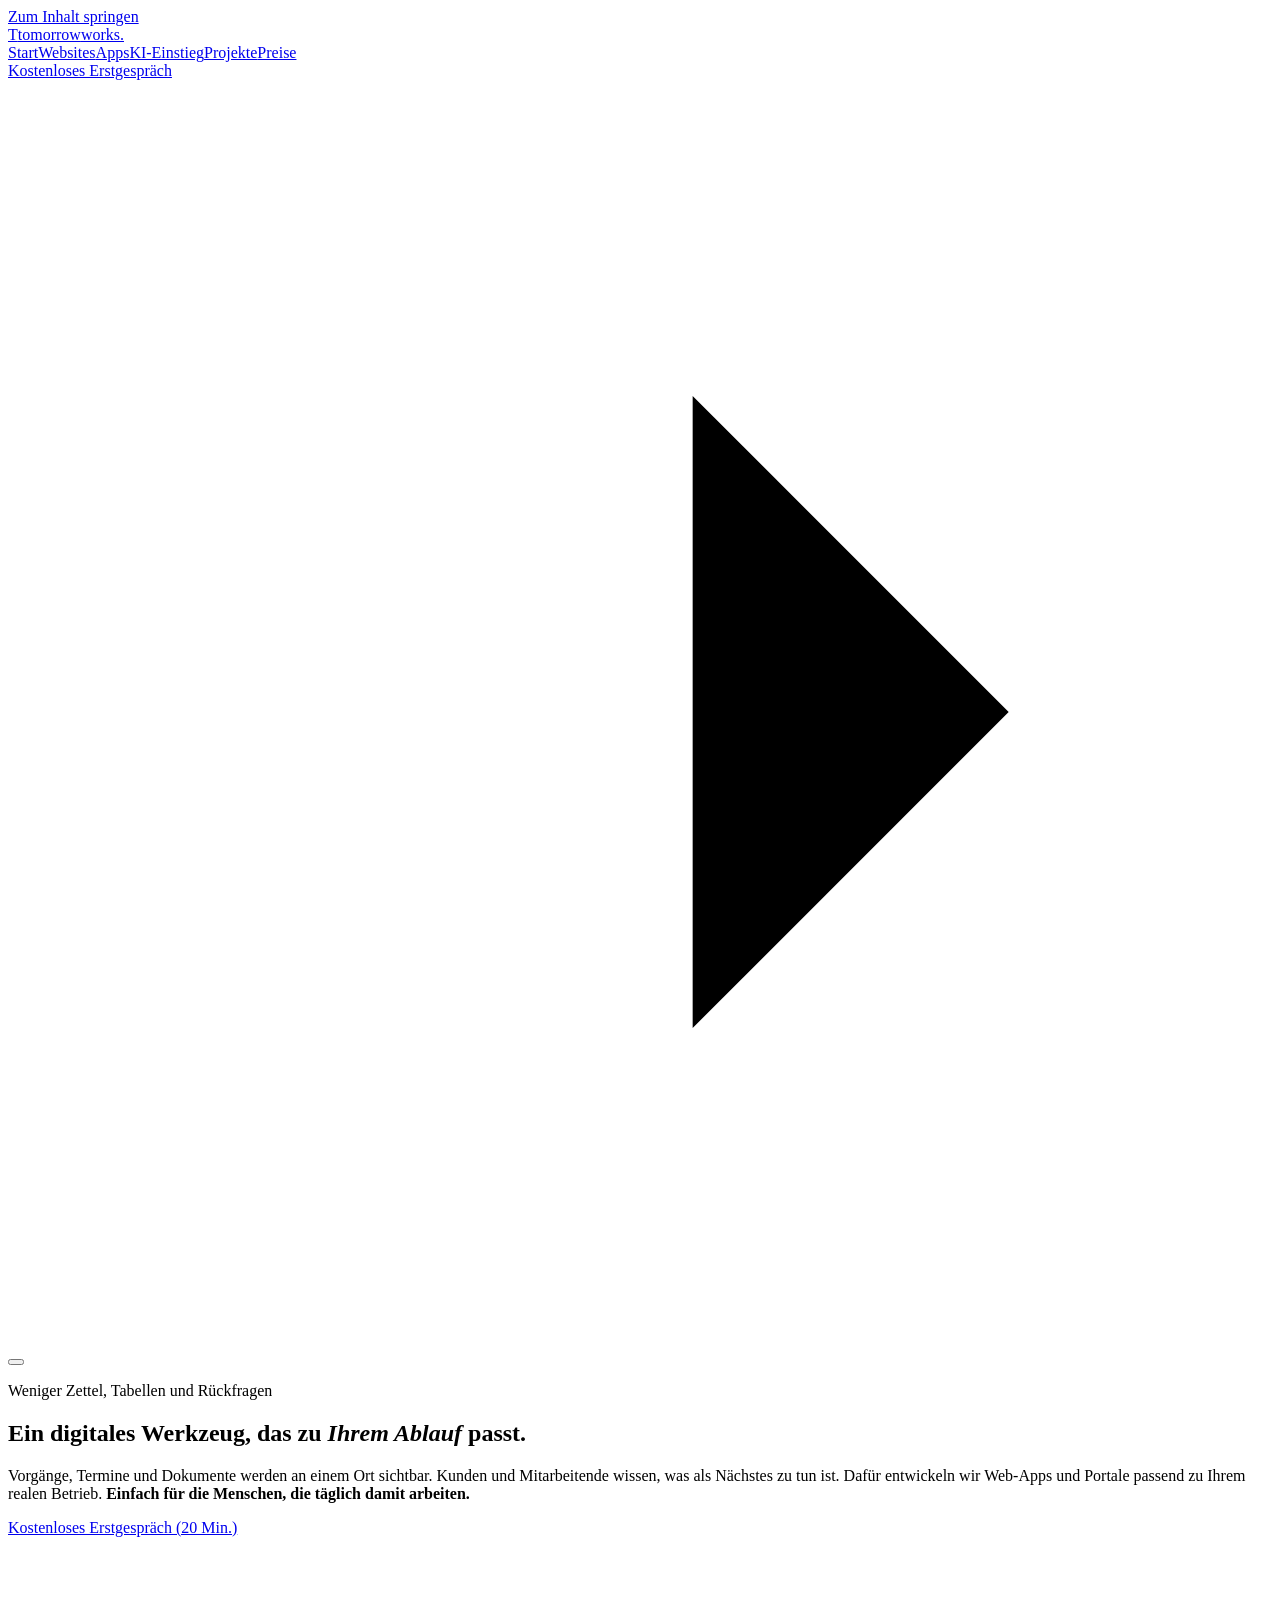
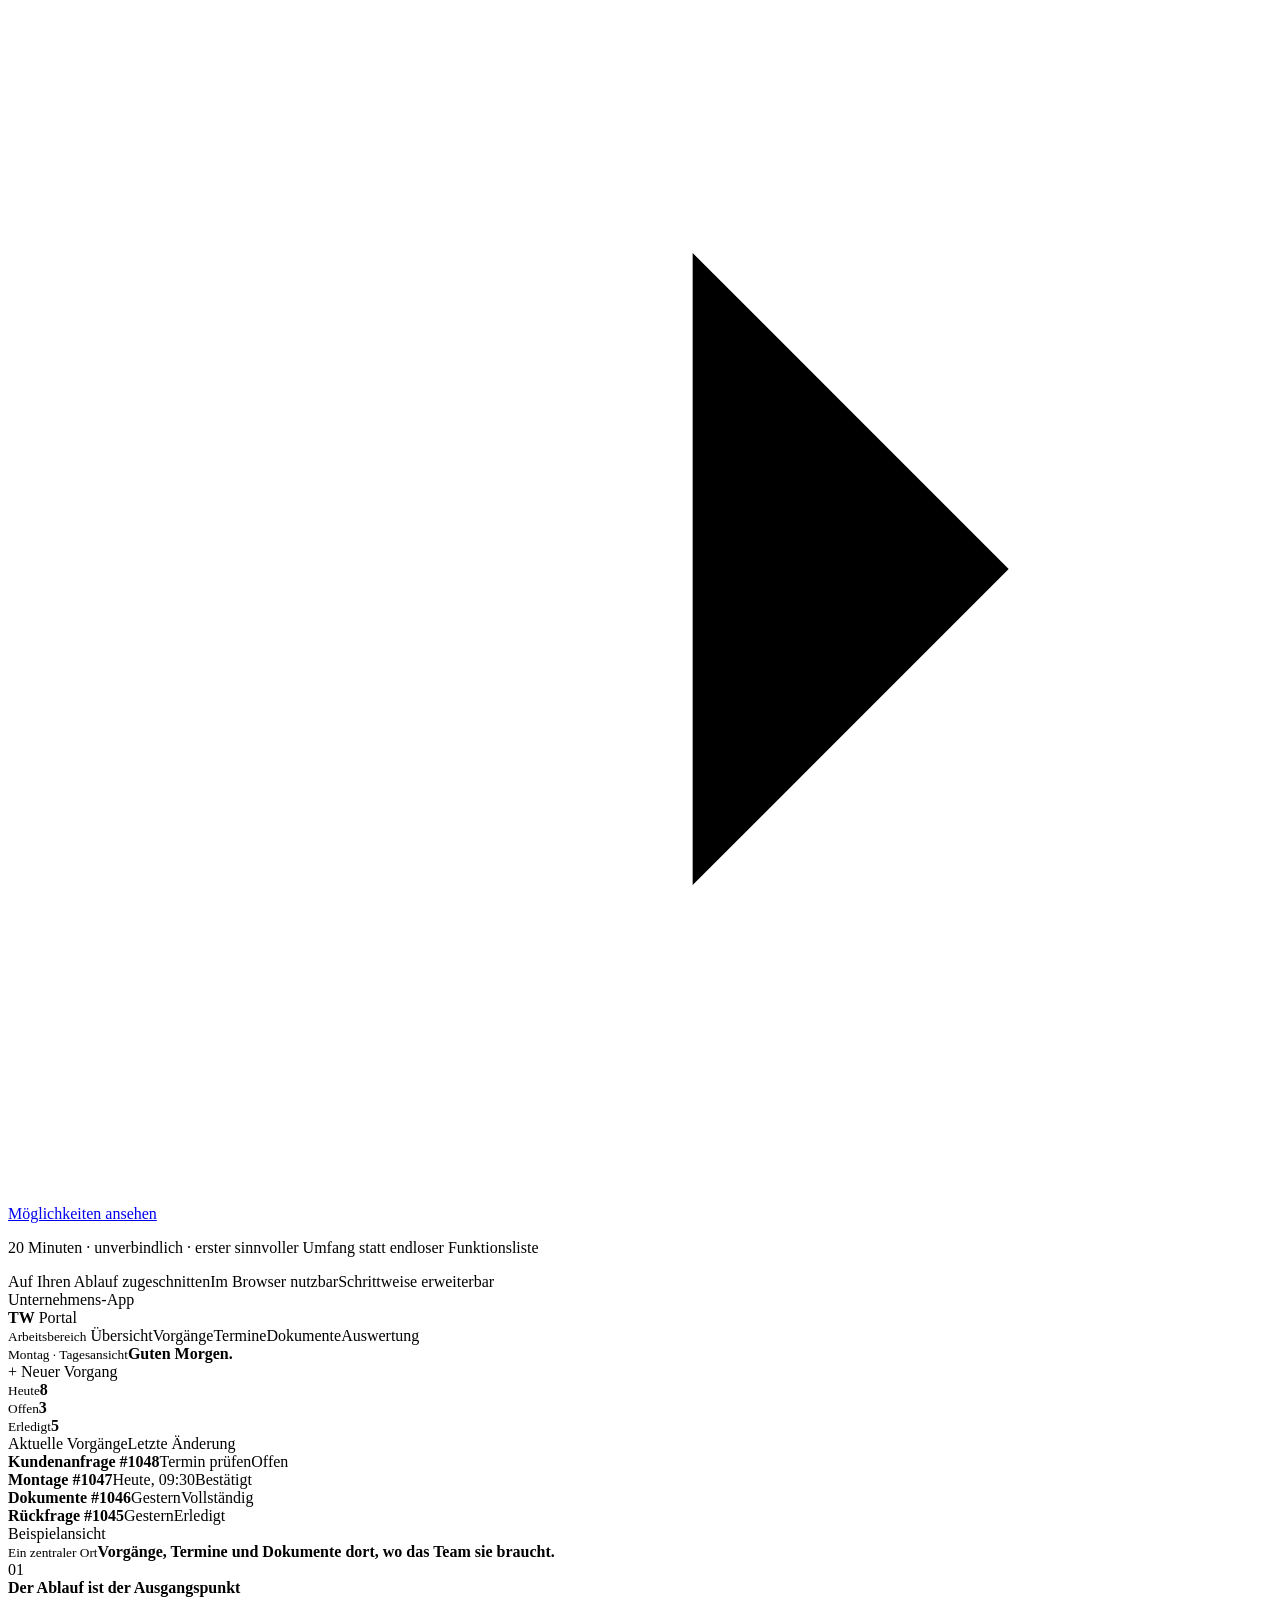
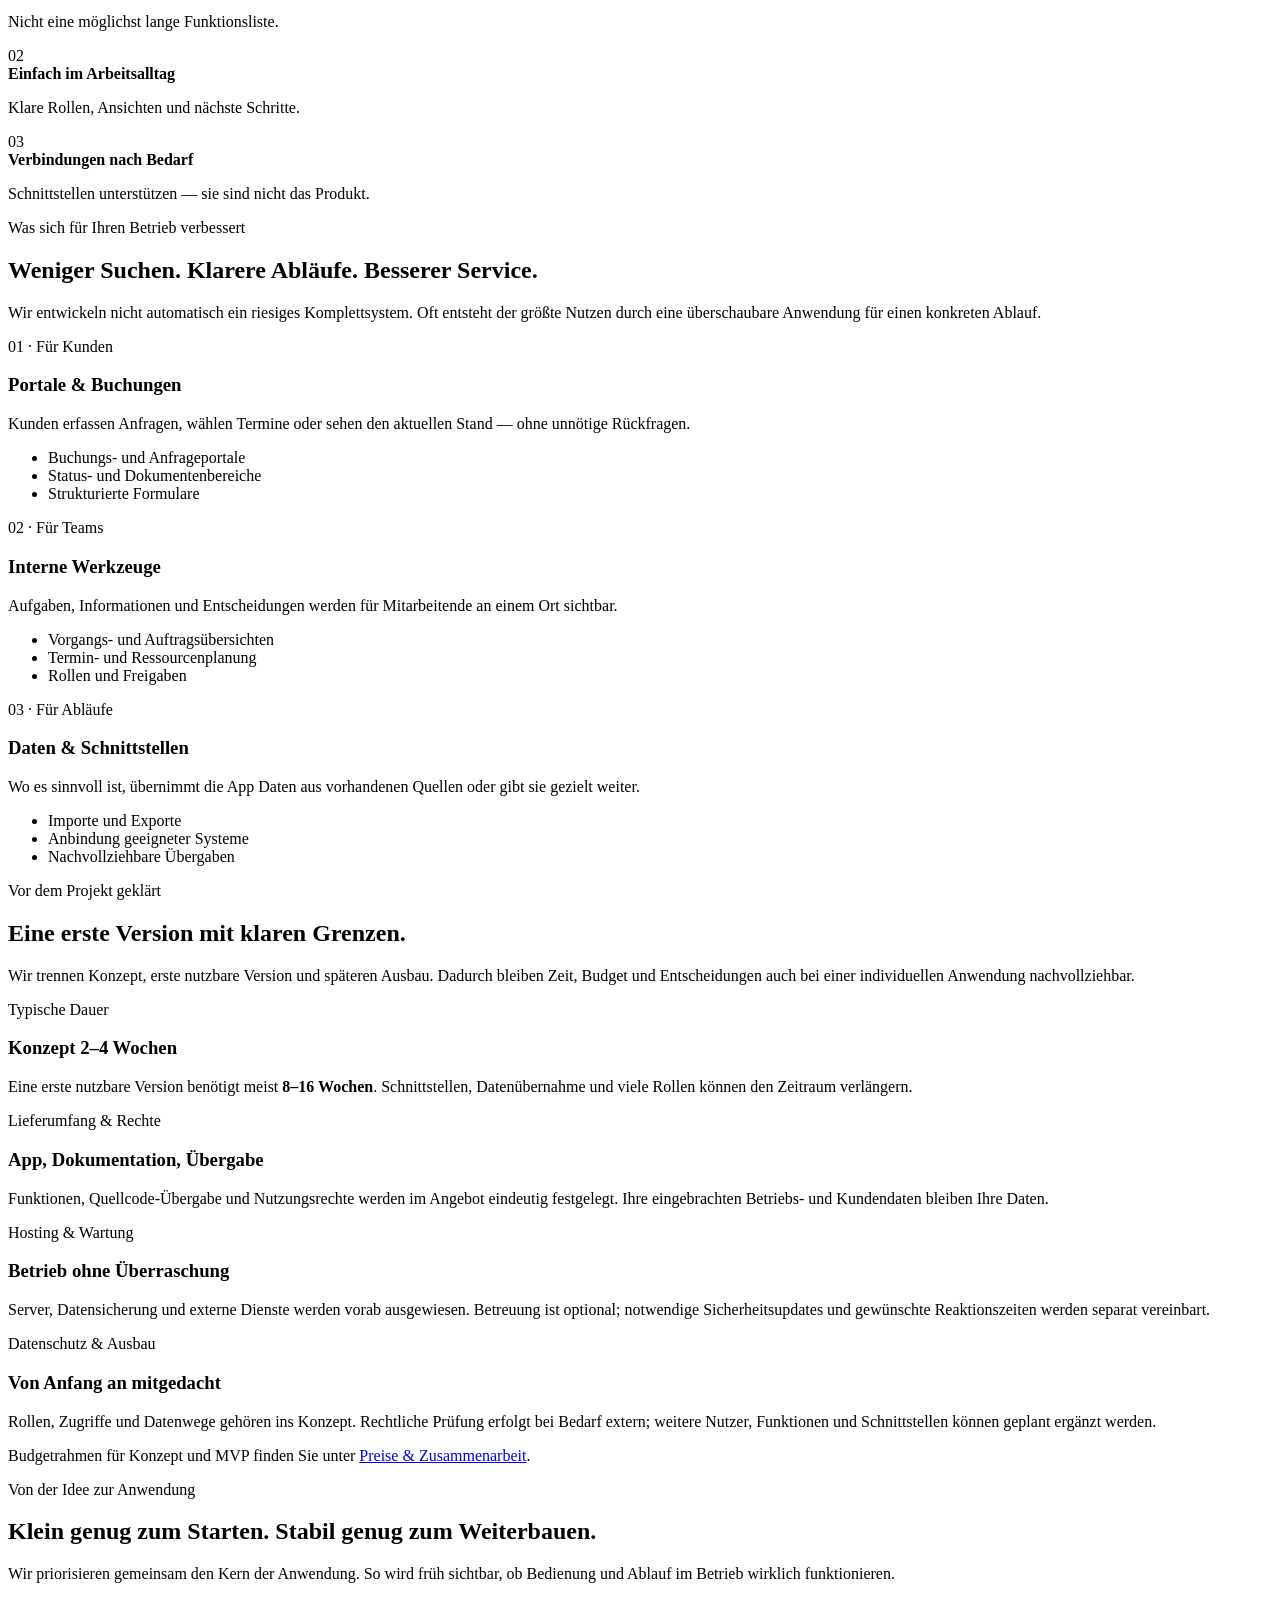
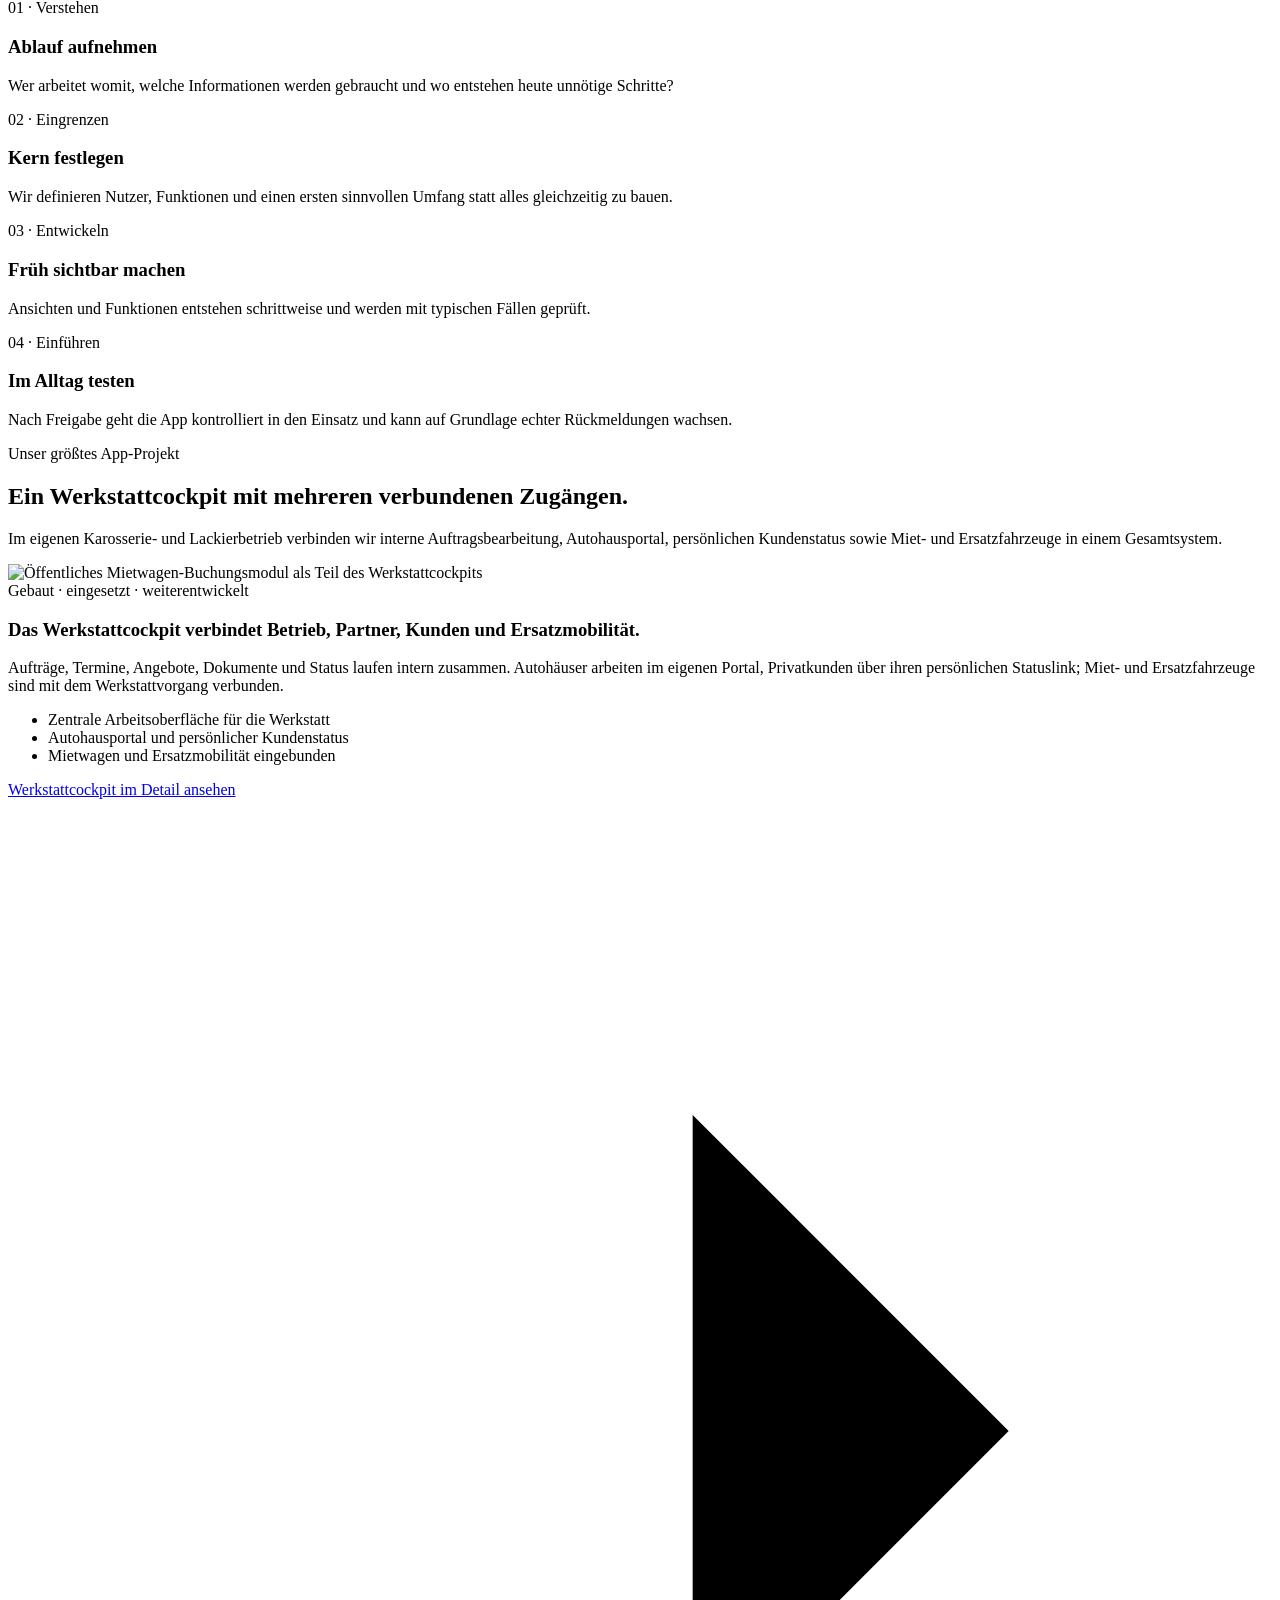
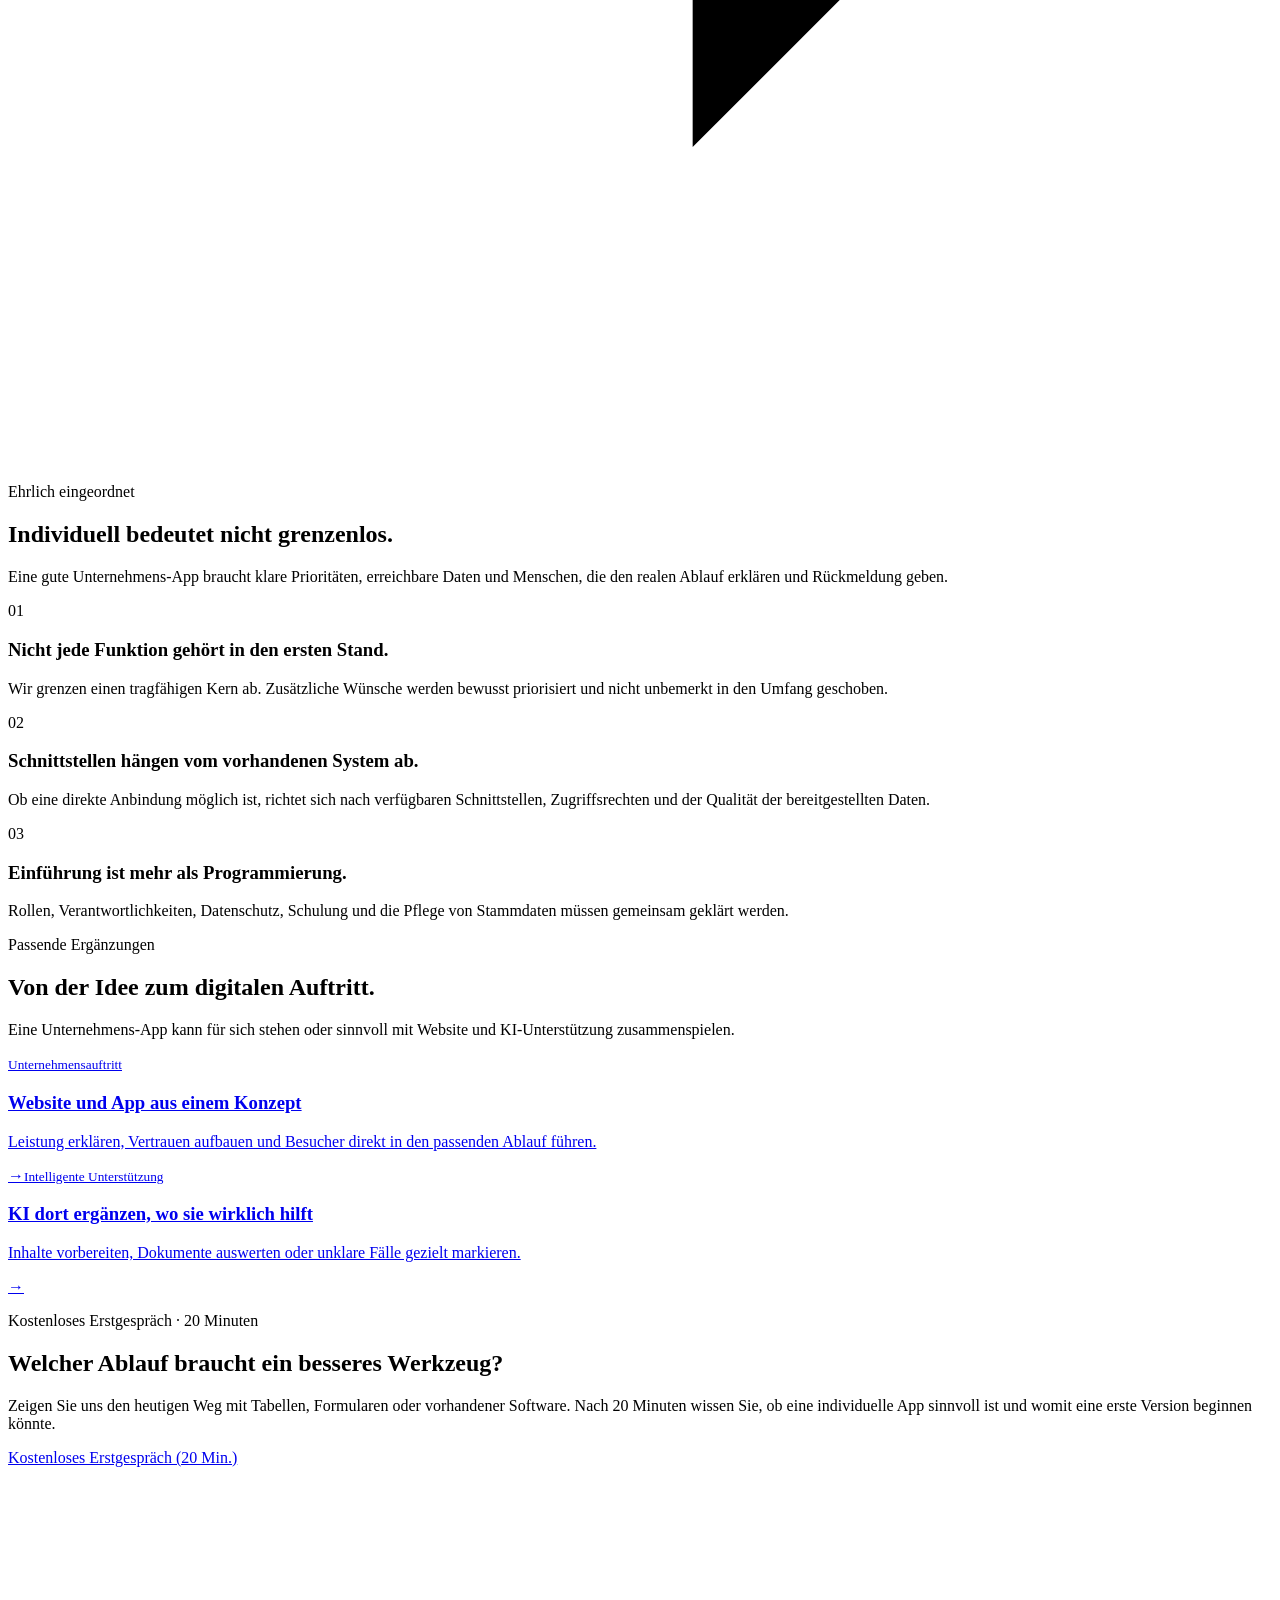
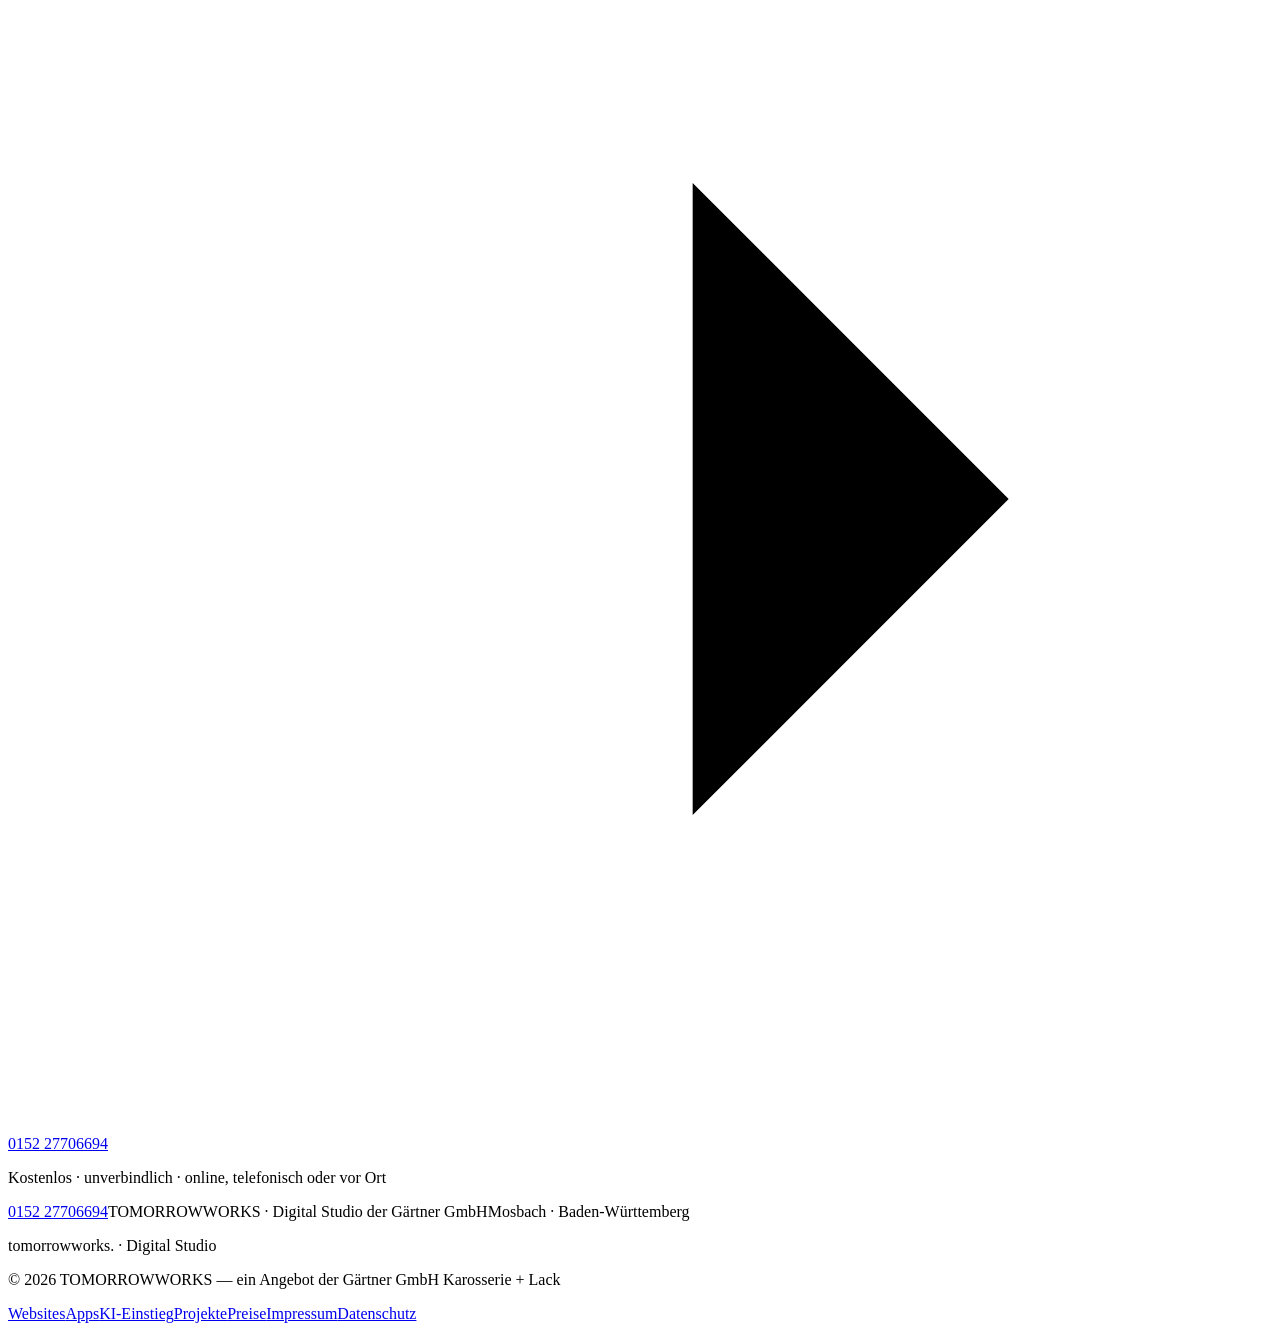
==== apps.html @ 4cae0574 "feat: add cookieless visitor analytics" ====
<!DOCTYPE html>
<html lang="de">
<head>
<meta charset="UTF-8">
<meta name="viewport" content="width=device-width, initial-scale=1.0">
<meta name="description" content="TOMORROWWORKS entwickelt individuelle Web-Apps, Kundenportale und interne Werkzeuge für konkrete Unternehmensabläufe.">
<title>Individuelle Apps für Unternehmen — TOMORROWWORKS</title>
<meta property="og:type" content="website">
<meta property="og:title" content="Individuelle Apps für Unternehmen — TOMORROWWORKS">
<meta property="og:description" content="Digitale Werkzeuge, die zu Ihrem Ablauf passen — statt Ihr Team in eine Standardlösung zu zwingen.">
<meta property="og:url" content="https://www.tomorrowworks-agentur.de/apps.html">
<meta property="og:image" content="https://www.tomorrowworks-agentur.de/bilder/og_vorschau.jpg">
<meta property="og:locale" content="de_DE">
<meta name="theme-color" content="#f3f1eb">
<link rel="canonical" href="https://www.tomorrowworks-agentur.de/apps.html">
<link rel="icon" href="favicon.svg" type="image/svg+xml">
<link rel="stylesheet" href="unterseite.css?v=27">
<script>document.documentElement.classList.add('js');</script>
<script type="application/ld+json">
{
  "@context":"https://schema.org",
  "@type":"Service",
  "name":"Entwicklung individueller Unternehmens-Apps",
  "provider":{"@type":"Organization","name":"TOMORROWWORKS · Digital Studio"},
  "areaServed":"Deutschland",
  "serviceType":"Web-App-Entwicklung",
  "url":"https://www.tomorrowworks-agentur.de/apps.html"
}
</script>
</head>
<body>
<a class="skip" href="#hauptinhalt">Zum Inhalt springen</a>

<header class="site-header" id="site-header">
  <div class="wrap nav-shell">
    <a class="brand" href="index.html" aria-label="TOMORROWWORKS Startseite"><span class="brand-mark">T</span><span class="brand-name">tomorrow<span>works.</span></span></a>
    <nav class="desktop-nav" id="main-nav" aria-label="Hauptnavigation">
      <a href="index.html">Start</a><a href="websites.html">Websites</a><a href="apps.html" aria-current="page">Apps</a><a href="ki-einstieg.html">KI-Einstieg</a><a href="projekte.html">Projekte</a><a href="preise.html">Preise</a>
    </nav>
    <a class="nav-cta" href="index.html#kontakt">Kostenloses Erstgespräch <svg viewBox="0 0 24 24" aria-hidden="true"><path d="M5 12h14M13 6l6 6-6 6"/></svg></a>
    <button class="menu-button" id="menu-button" type="button" aria-expanded="false" aria-controls="main-nav" aria-label="Navigation öffnen"><i></i></button>
  </div>
</header>

<main id="hauptinhalt">
  <section class="service-hero" id="start">
    <div class="wrap hero-grid">
      <div class="hero-copy reveal is-visible">
        <p class="eyebrow">Weniger Zettel, Tabellen und Rückfragen</p>
        <h1>Ein digitales Werkzeug, das zu <em>Ihrem Ablauf</em> passt.</h1>
        <p class="hero-lead">Vorgänge, Termine und Dokumente werden an einem Ort sichtbar. Kunden und Mitarbeitende wissen, was als Nächstes zu tun ist. Dafür entwickeln wir Web-Apps und Portale passend zu Ihrem realen Betrieb. <strong>Einfach für die Menschen, die täglich damit arbeiten.</strong></p>
        <div class="hero-actions">
          <a class="button primary" href="index.html#kontakt">Kostenloses Erstgespräch (20 Min.) <svg viewBox="0 0 24 24" aria-hidden="true"><path d="M5 12h14M13 6l6 6-6 6"/></svg></a>
          <a class="button secondary" href="#leistungen">Möglichkeiten ansehen</a>
        </div>
        <p class="hero-note">20 Minuten · unverbindlich · erster sinnvoller Umfang statt endloser Funktionsliste</p>
        <div class="hero-points" role="group" aria-label="Schwerpunkte"><span><i></i>Auf Ihren Ablauf zugeschnitten</span><span><i></i>Im Browser nutzbar</span><span><i></i>Schrittweise erweiterbar</span></div>
      </div>

      <div class="product-stage reveal is-visible" role="group" aria-label="Beispielansicht einer individuellen Unternehmens-App">
        <div class="stage-glow"></div>
        <div class="browser-product">
          <div class="browser-bar" aria-hidden="true"><i></i><i></i><i></i><span>Unternehmens-App</span></div>
          <div class="browser-window">
            <div class="app-shell">
              <aside class="app-side" aria-hidden="true">
                <div class="mini-brand"><b>TW</b> Portal</div><small>Arbeitsbereich</small>
                <span class="side-link active"><i></i>Übersicht</span><span class="side-link"><i></i>Vorgänge</span><span class="side-link"><i></i>Termine</span><span class="side-link"><i></i>Dokumente</span><span class="side-link"><i></i>Auswertung</span>
              </aside>
              <div class="app-main">
                <div class="ui-head"><div><small>Montag · Tagesansicht</small><b>Guten Morgen.</b></div><span class="ui-button">+ Neuer Vorgang</span></div>
                <div class="stat-grid"><div class="stat"><small>Heute</small><b>8</b></div><div class="stat"><small>Offen</small><b class="orange">3</b></div><div class="stat"><small>Erledigt</small><b>5</b></div></div>
                <div class="ui-panel"><div class="ui-panel-head"><span>Aktuelle Vorgänge</span><span>Letzte Änderung</span></div><div class="ui-row"><b>Kundenanfrage #1048</b><span>Termin prüfen</span><span class="status orange">Offen</span></div><div class="ui-row"><b>Montage #1047</b><span>Heute, 09:30</span><span class="status">Bestätigt</span></div><div class="ui-row"><b>Dokumente #1046</b><span>Gestern</span><span class="status">Vollständig</span></div><div class="ui-row"><b>Rückfrage #1045</b><span>Gestern</span><span class="status">Erledigt</span></div></div>
              </div>
            </div>
            <span class="visual-label">Beispielansicht</span>
          </div>
        </div>
        <div class="floating-note" aria-hidden="true"><small>Ein zentraler Ort</small><b>Vorgänge, Termine und Dokumente dort, wo das Team sie braucht.</b></div>
      </div>
    </div>
  </section>

  <section class="position-strip" aria-label="Grundprinzipien unserer App-Entwicklung">
    <div class="wrap position-grid">
      <div class="position-item"><span>01</span><div><b>Der Ablauf ist der Ausgangspunkt</b><p>Nicht eine möglichst lange Funktionsliste.</p></div></div>
      <div class="position-item"><span>02</span><div><b>Einfach im Arbeitsalltag</b><p>Klare Rollen, Ansichten und nächste Schritte.</p></div></div>
      <div class="position-item"><span>03</span><div><b>Verbindungen nach Bedarf</b><p>Schnittstellen unterstützen — sie sind nicht das Produkt.</p></div></div>
    </div>
  </section>

  <section class="offer" id="leistungen">
    <div class="wrap">
      <div class="section-head reveal">
        <div><p class="eyebrow">Was sich für Ihren Betrieb verbessert</p><h2>Weniger Suchen. Klarere Abläufe. Besserer Service.</h2></div>
        <p>Wir entwickeln nicht automatisch ein riesiges Komplettsystem. Oft entsteht der größte Nutzen durch eine überschaubare Anwendung für einen konkreten Ablauf.</p>
      </div>
      <div class="offer-grid">
        <article class="offer-card dark reveal"><span class="offer-num">01 · Für Kunden</span><h3>Portale &amp; Buchungen</h3><p>Kunden erfassen Anfragen, wählen Termine oder sehen den aktuellen Stand — ohne unnötige Rückfragen.</p><ul class="offer-list"><li>Buchungs- und Anfrageportale</li><li>Status- und Dokumentenbereiche</li><li>Strukturierte Formulare</li></ul></article>
        <article class="offer-card orange reveal"><span class="offer-num">02 · Für Teams</span><h3>Interne Werkzeuge</h3><p>Aufgaben, Informationen und Entscheidungen werden für Mitarbeitende an einem Ort sichtbar.</p><ul class="offer-list"><li>Vorgangs- und Auftragsübersichten</li><li>Termin- und Ressourcenplanung</li><li>Rollen und Freigaben</li></ul></article>
        <article class="offer-card reveal"><span class="offer-num">03 · Für Abläufe</span><h3>Daten &amp; Schnittstellen</h3><p>Wo es sinnvoll ist, übernimmt die App Daten aus vorhandenen Quellen oder gibt sie gezielt weiter.</p><ul class="offer-list"><li>Importe und Exporte</li><li>Anbindung geeigneter Systeme</li><li>Nachvollziehbare Übergaben</li></ul></article>
      </div>
    </div>
  </section>

  <section class="project-basics" aria-labelledby="app-rahmen-titel">
    <div class="wrap">
      <div class="section-head reveal">
        <div><p class="eyebrow">Vor dem Projekt geklärt</p><h2 id="app-rahmen-titel">Eine erste Version mit klaren Grenzen.</h2></div>
        <p>Wir trennen Konzept, erste nutzbare Version und späteren Ausbau. Dadurch bleiben Zeit, Budget und Entscheidungen auch bei einer individuellen Anwendung nachvollziehbar.</p>
      </div>
      <div class="basics-grid">
        <article class="basic-card reveal"><span>Typische Dauer</span><h3>Konzept 2–4 Wochen</h3><p>Eine erste nutzbare Version benötigt meist <strong>8–16 Wochen</strong>. Schnittstellen, Datenübernahme und viele Rollen können den Zeitraum verlängern.</p></article>
        <article class="basic-card reveal"><span>Lieferumfang &amp; Rechte</span><h3>App, Dokumentation, Übergabe</h3><p>Funktionen, Quellcode-Übergabe und Nutzungsrechte werden im Angebot eindeutig festgelegt. Ihre eingebrachten Betriebs- und Kundendaten bleiben Ihre Daten.</p></article>
        <article class="basic-card reveal"><span>Hosting &amp; Wartung</span><h3>Betrieb ohne Überraschung</h3><p>Server, Datensicherung und externe Dienste werden vorab ausgewiesen. Betreuung ist optional; notwendige Sicherheitsupdates und gewünschte Reaktionszeiten werden separat vereinbart.</p></article>
        <article class="basic-card reveal"><span>Datenschutz &amp; Ausbau</span><h3>Von Anfang an mitgedacht</h3><p>Rollen, Zugriffe und Datenwege gehören ins Konzept. Rechtliche Prüfung erfolgt bei Bedarf extern; weitere Nutzer, Funktionen und Schnittstellen können geplant ergänzt werden.</p></article>
      </div>
      <p class="basics-note reveal">Budgetrahmen für Konzept und MVP finden Sie unter <a href="preise.html">Preise &amp; Zusammenarbeit</a>.</p>
    </div>
  </section>

  <section class="process" id="ablauf">
    <div class="wrap">
      <div class="section-head reveal"><div><p class="eyebrow">Von der Idee zur Anwendung</p><h2>Klein genug zum Starten. Stabil genug zum Weiterbauen.</h2></div><p>Wir priorisieren gemeinsam den Kern der Anwendung. So wird früh sichtbar, ob Bedienung und Ablauf im Betrieb wirklich funktionieren.</p></div>
      <div class="process-grid reveal">
        <article class="process-step"><span>01 · Verstehen</span><h3>Ablauf aufnehmen</h3><p>Wer arbeitet womit, welche Informationen werden gebraucht und wo entstehen heute unnötige Schritte?</p></article>
        <article class="process-step"><span>02 · Eingrenzen</span><h3>Kern festlegen</h3><p>Wir definieren Nutzer, Funktionen und einen ersten sinnvollen Umfang statt alles gleichzeitig zu bauen.</p></article>
        <article class="process-step"><span>03 · Entwickeln</span><h3>Früh sichtbar machen</h3><p>Ansichten und Funktionen entstehen schrittweise und werden mit typischen Fällen geprüft.</p></article>
        <article class="process-step"><span>04 · Einführen</span><h3>Im Alltag testen</h3><p>Nach Freigabe geht die App kontrolliert in den Einsatz und kann auf Grundlage echter Rückmeldungen wachsen.</p></article>
      </div>
    </div>
  </section>

  <section class="project" id="projekt">
    <div class="wrap">
      <div class="section-head dark reveal"><div><p class="eyebrow light">Unser größtes App-Projekt</p><h2>Ein Werkstattcockpit mit mehreren verbundenen Zugängen.</h2></div><p>Im eigenen Karosserie- und Lackierbetrieb verbinden wir interne Auftragsbearbeitung, Autohausportal, persönlichen Kundenstatus sowie Miet- und Ersatzfahrzeuge in einem Gesamtsystem.</p></div>
      <article class="project-card reveal">
        <div class="project-visual"><div class="project-bar" aria-hidden="true"><i></i><i></i><i></i></div><picture><source srcset="bilder/screenshots/app_buchung.webp" type="image/webp"><img src="bilder/screenshots/app_buchung.jpg" alt="Öffentliches Mietwagen-Buchungsmodul als Teil des Werkstattcockpits" width="1280" height="800" loading="lazy" decoding="async"></picture></div>
        <div class="project-copy"><span class="project-label">Gebaut · eingesetzt · weiterentwickelt</span><h3>Das Werkstattcockpit verbindet Betrieb, Partner, Kunden und Ersatzmobilität.</h3><p>Aufträge, Termine, Angebote, Dokumente und Status laufen intern zusammen. Autohäuser arbeiten im eigenen Portal, Privatkunden über ihren persönlichen Statuslink; Miet- und Ersatzfahrzeuge sind mit dem Werkstattvorgang verbunden.</p><ul class="project-list"><li>Zentrale Arbeitsoberfläche für die Werkstatt</li><li>Autohausportal und persönlicher Kundenstatus</li><li>Mietwagen und Ersatzmobilität eingebunden</li></ul><a class="text-link" href="projekt-terminportal.html">Werkstattcockpit im Detail ansehen <svg viewBox="0 0 24 24" aria-hidden="true"><path d="M5 12h14M13 6l6 6-6 6"/></svg></a></div>
      </article>
    </div>
  </section>

  <section class="boundaries" id="rahmen">
    <div class="wrap boundary-shell">
      <div class="boundary-copy reveal"><p class="eyebrow">Ehrlich eingeordnet</p><h2>Individuell bedeutet nicht grenzenlos.</h2><p>Eine gute Unternehmens-App braucht klare Prioritäten, erreichbare Daten und Menschen, die den realen Ablauf erklären und Rückmeldung geben.</p></div>
      <div class="boundary-list reveal">
        <article class="boundary-item"><span>01</span><div><h3>Nicht jede Funktion gehört in den ersten Stand.</h3><p>Wir grenzen einen tragfähigen Kern ab. Zusätzliche Wünsche werden bewusst priorisiert und nicht unbemerkt in den Umfang geschoben.</p></div></article>
        <article class="boundary-item"><span>02</span><div><h3>Schnittstellen hängen vom vorhandenen System ab.</h3><p>Ob eine direkte Anbindung möglich ist, richtet sich nach verfügbaren Schnittstellen, Zugriffsrechten und der Qualität der bereitgestellten Daten.</p></div></article>
        <article class="boundary-item"><span>03</span><div><h3>Einführung ist mehr als Programmierung.</h3><p>Rollen, Verantwortlichkeiten, Datenschutz, Schulung und die Pflege von Stammdaten müssen gemeinsam geklärt werden.</p></div></article>
      </div>
    </div>
  </section>

  <section class="next-services" aria-labelledby="weitere-leistungen">
    <div class="wrap"><div class="section-head reveal"><div><p class="eyebrow">Passende Ergänzungen</p><h2 id="weitere-leistungen">Von der Idee zum digitalen Auftritt.</h2></div><p>Eine Unternehmens-App kann für sich stehen oder sinnvoll mit Website und KI-Unterstützung zusammenspielen.</p></div>
      <div class="next-grid"><a class="next-card reveal" href="websites.html"><small>Unternehmensauftritt</small><h3>Website und App aus einem Konzept</h3><p>Leistung erklären, Vertrauen aufbauen und Besucher direkt in den passenden Ablauf führen.</p><span class="next-arrow" aria-hidden="true">→</span></a><a class="next-card reveal" href="ki-einstieg.html"><small>Intelligente Unterstützung</small><h3>KI dort ergänzen, wo sie wirklich hilft</h3><p>Inhalte vorbereiten, Dokumente auswerten oder unklare Fälle gezielt markieren.</p><span class="next-arrow" aria-hidden="true">→</span></a></div>
    </div>
  </section>

  <section class="contact" id="kontakt">
    <div class="wrap contact-inner reveal"><p class="eyebrow light">Kostenloses Erstgespräch · 20 Minuten</p><h2>Welcher Ablauf braucht ein <span>besseres Werkzeug?</span></h2><p class="contact-lead">Zeigen Sie uns den heutigen Weg mit Tabellen, Formularen oder vorhandener Software. Nach 20 Minuten wissen Sie, ob eine individuelle App sinnvoll ist und womit eine erste Version beginnen könnte.</p><div class="contact-actions"><a class="button primary" href="index.html#kontakt">Kostenloses Erstgespräch (20 Min.) <svg viewBox="0 0 24 24" aria-hidden="true"><path d="M5 12h14M13 6l6 6-6 6"/></svg></a><a class="button secondary" href="tel:+4915227706694">0152&nbsp;27706694</a></div><p class="contact-note">Kostenlos · unverbindlich · online, telefonisch oder vor Ort</p><div class="contact-options"><a href="tel:+4915227706694">0152&nbsp;27706694</a><span>TOMORROWWORKS · Digital Studio der Gärtner GmbH</span><span>Mosbach · Baden-Württemberg</span></div></div>
  </section>
</main>

<footer><div class="wrap footer-inner"><div><p class="footer-brand">tomorrowworks. · Digital Studio</p><p>© 2026 TOMORROWWORKS — ein Angebot der Gärtner GmbH Karosserie + Lack</p></div><nav class="footer-links" aria-label="Navigation im Seitenfuß"><a href="websites.html">Websites</a><a href="apps.html">Apps</a><a href="ki-einstieg.html">KI-Einstieg</a><a href="projekte.html">Projekte</a><a href="preise.html">Preise</a><a href="impressum.html">Impressum</a><a href="datenschutz.html">Datenschutz</a></nav></div></footer>

<script>
  const header=document.getElementById('site-header'),menuButton=document.getElementById('menu-button'),mainNav=document.getElementById('main-nav');
  const setMenu=open=>{menuButton.setAttribute('aria-expanded',String(open));menuButton.setAttribute('aria-label',open?'Navigation schließen':'Navigation öffnen');mainNav.classList.toggle('open',open)};
  menuButton.addEventListener('click',()=>setMenu(menuButton.getAttribute('aria-expanded')!=='true'));mainNav.addEventListener('click',event=>{if(event.target.closest('a'))setMenu(false)});document.addEventListener('keydown',event=>{if(event.key==='Escape')setMenu(false)});window.addEventListener('scroll',()=>header.classList.toggle('scrolled',scrollY>18),{passive:true});
  const reveal=document.querySelectorAll('.reveal:not(.is-visible)');if('IntersectionObserver'in window){const observer=new IntersectionObserver(entries=>entries.forEach(entry=>{if(entry.isIntersecting){entry.target.classList.add('is-visible');observer.unobserve(entry.target)}}),{rootMargin:'0px 0px -8% 0px',threshold:.08});reveal.forEach(element=>observer.observe(element))}else{reveal.forEach(element=>element.classList.add('is-visible'))}
</script>
<script src="analytics.js?v=1" defer></script>
</body>
</html>
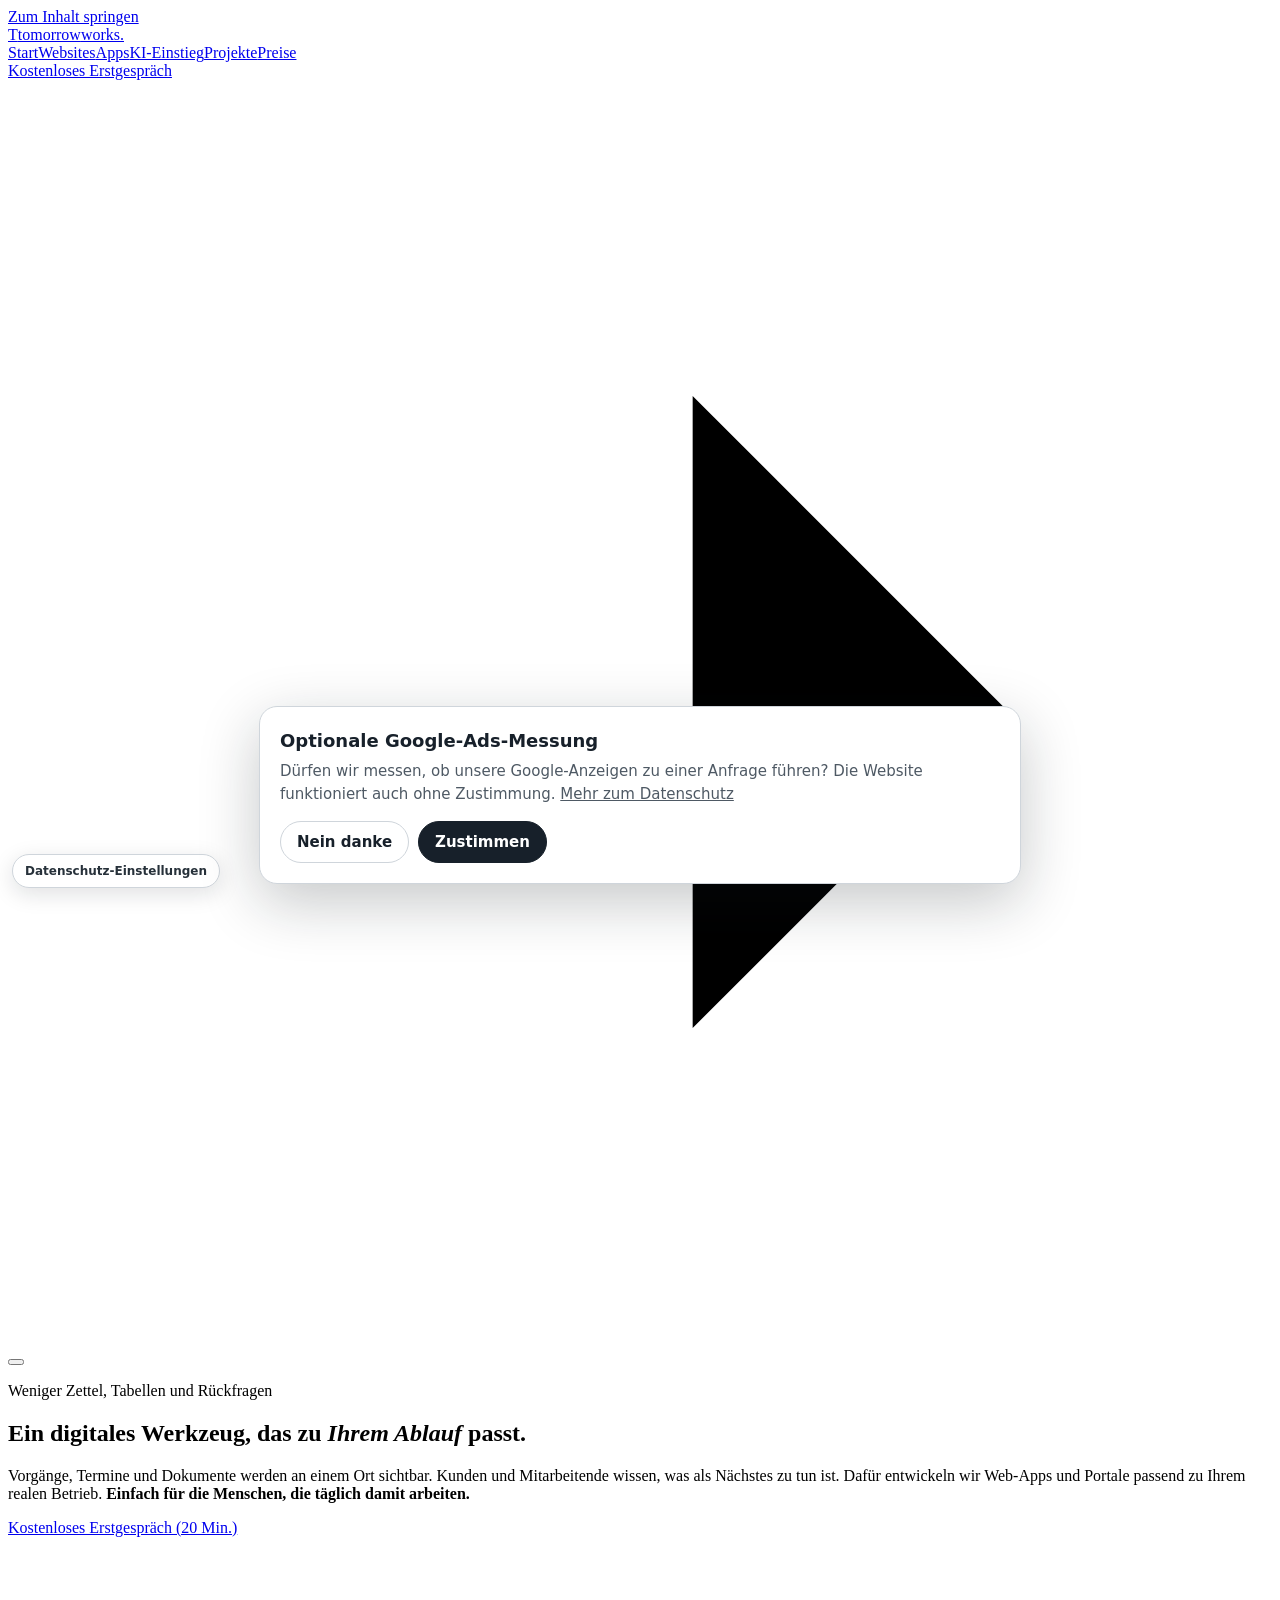
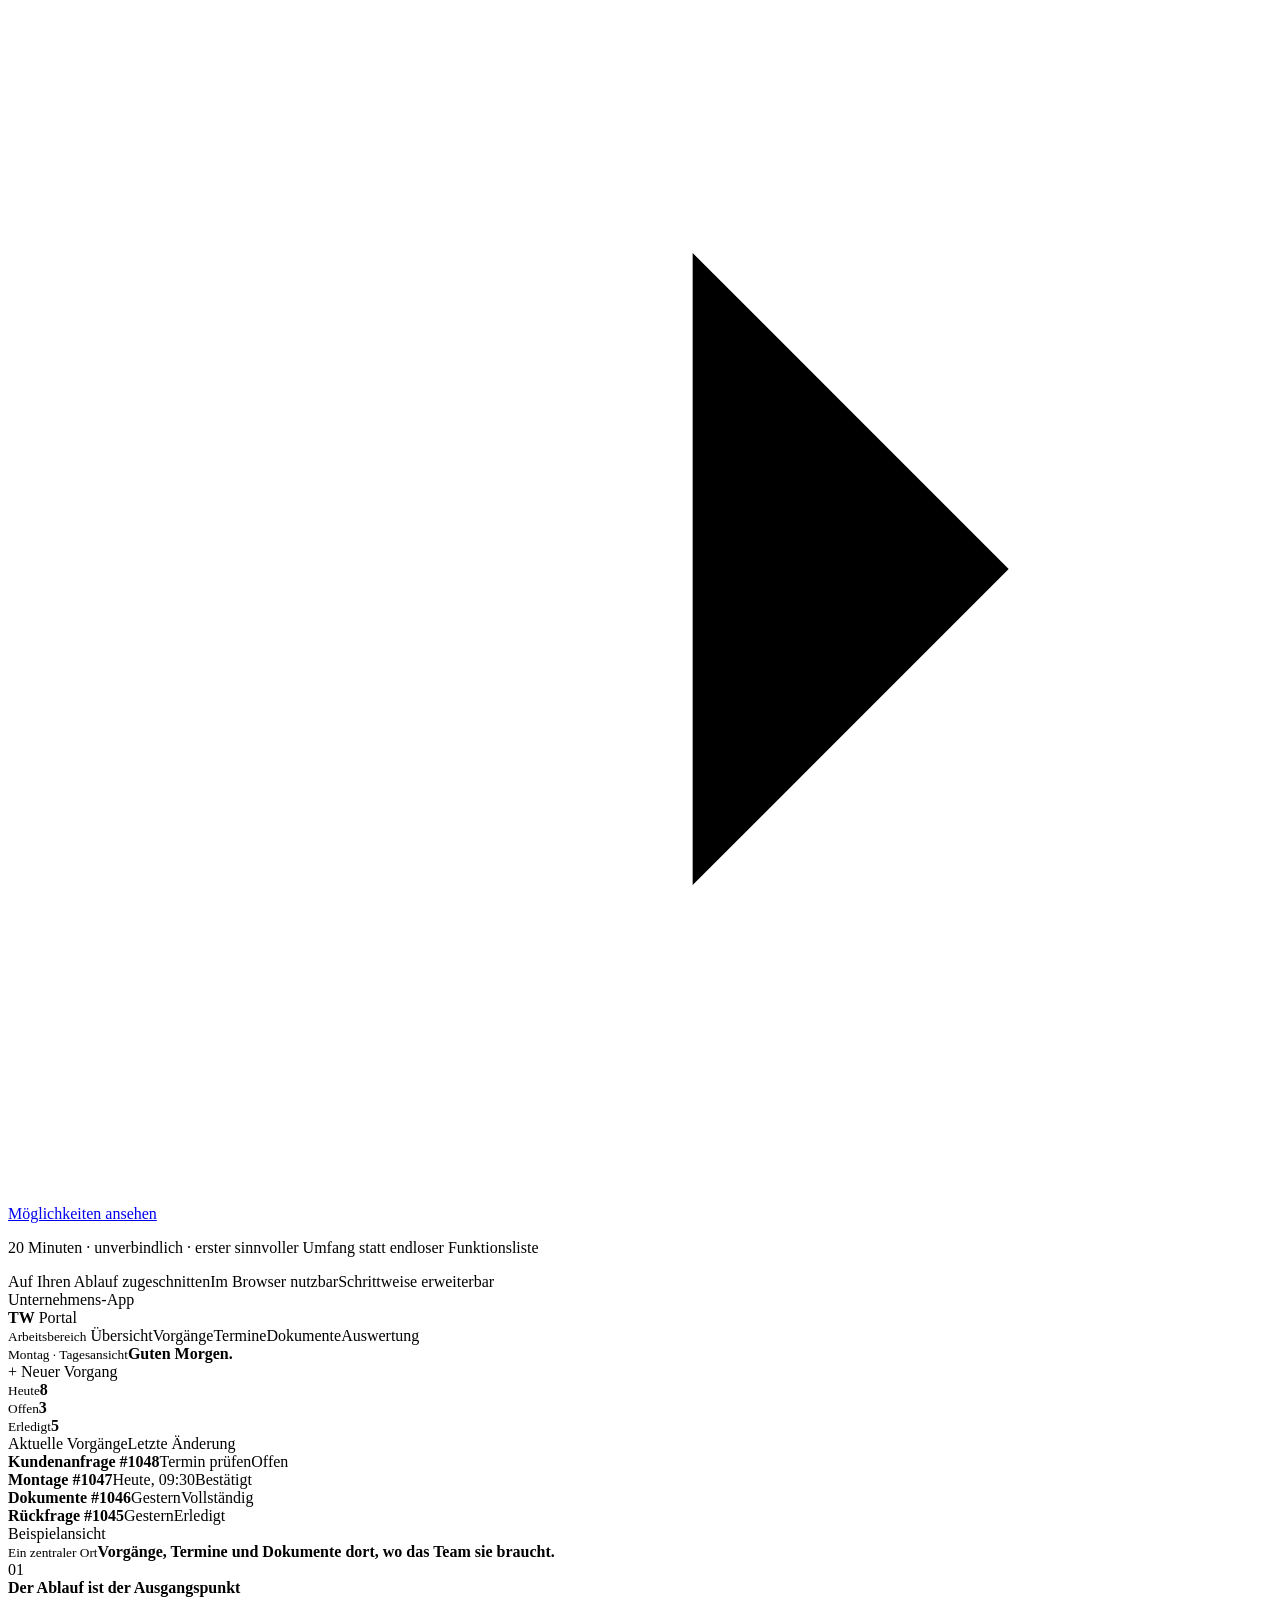
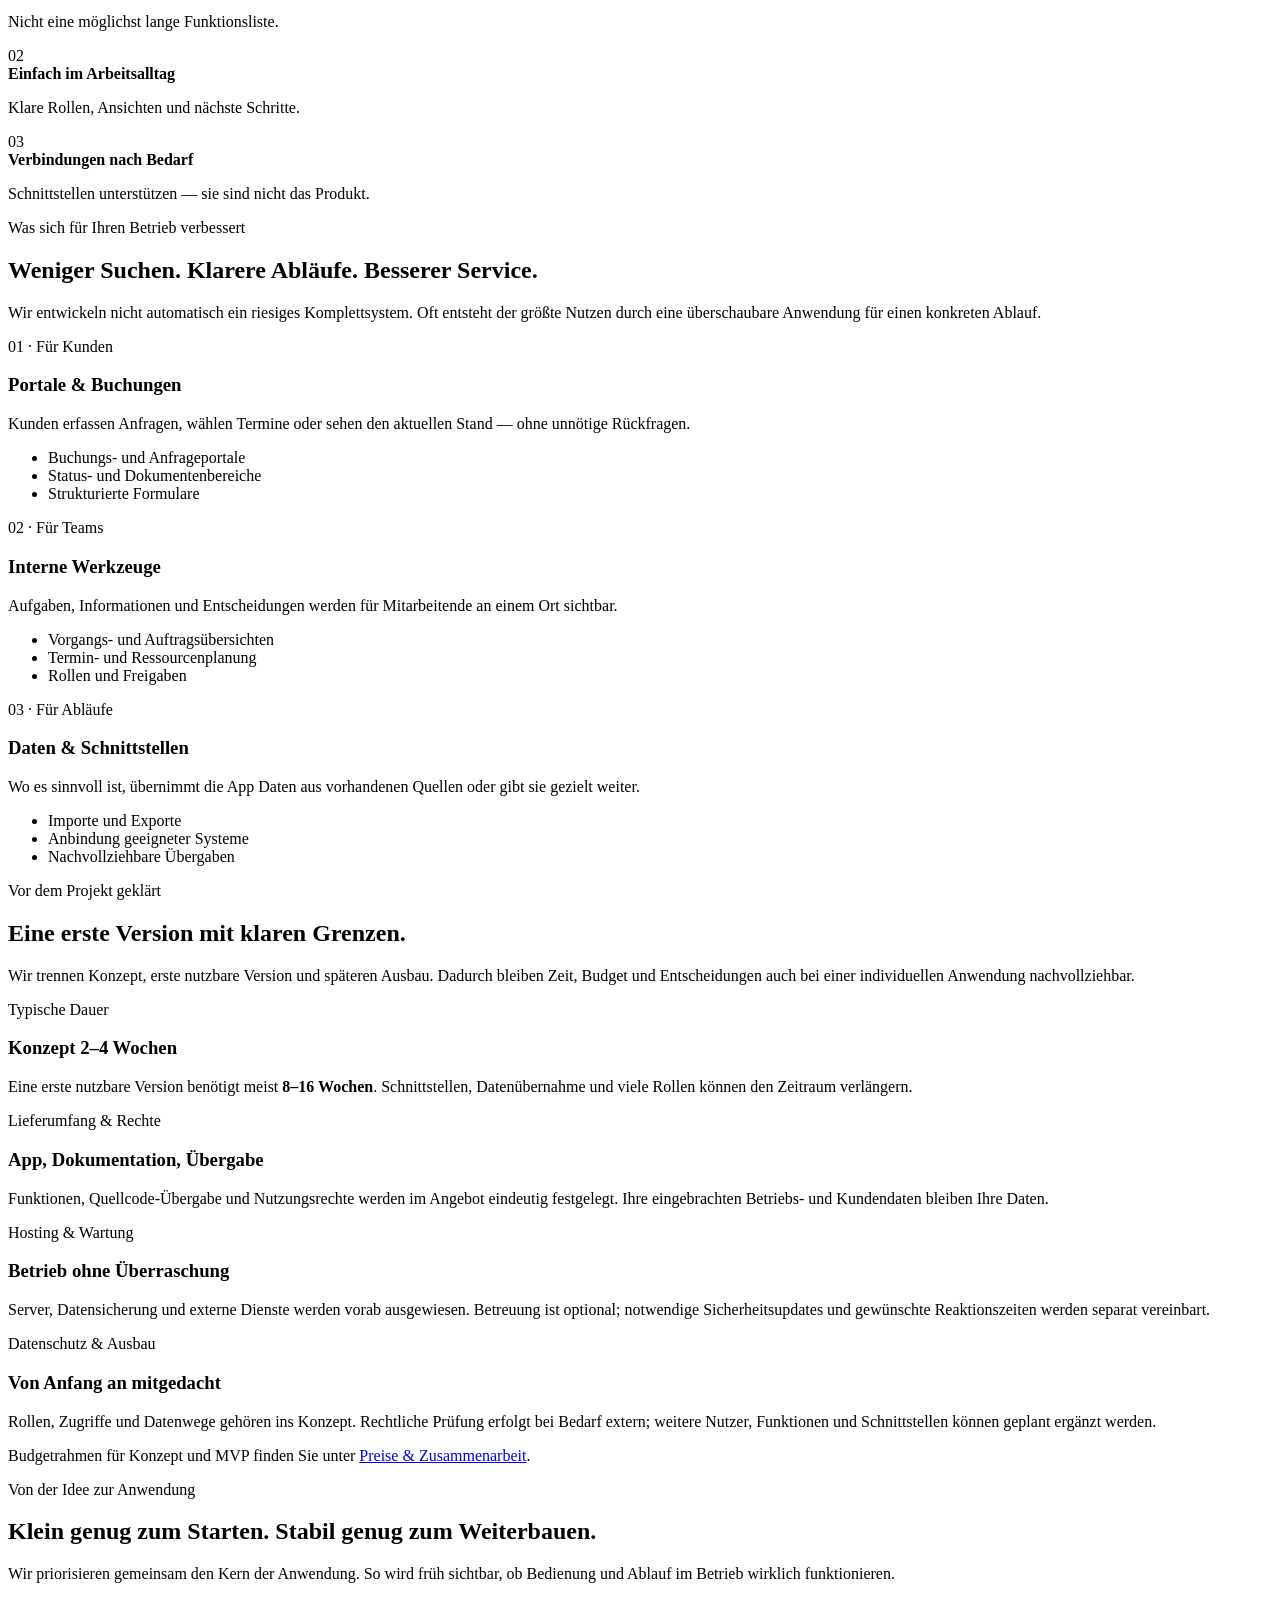
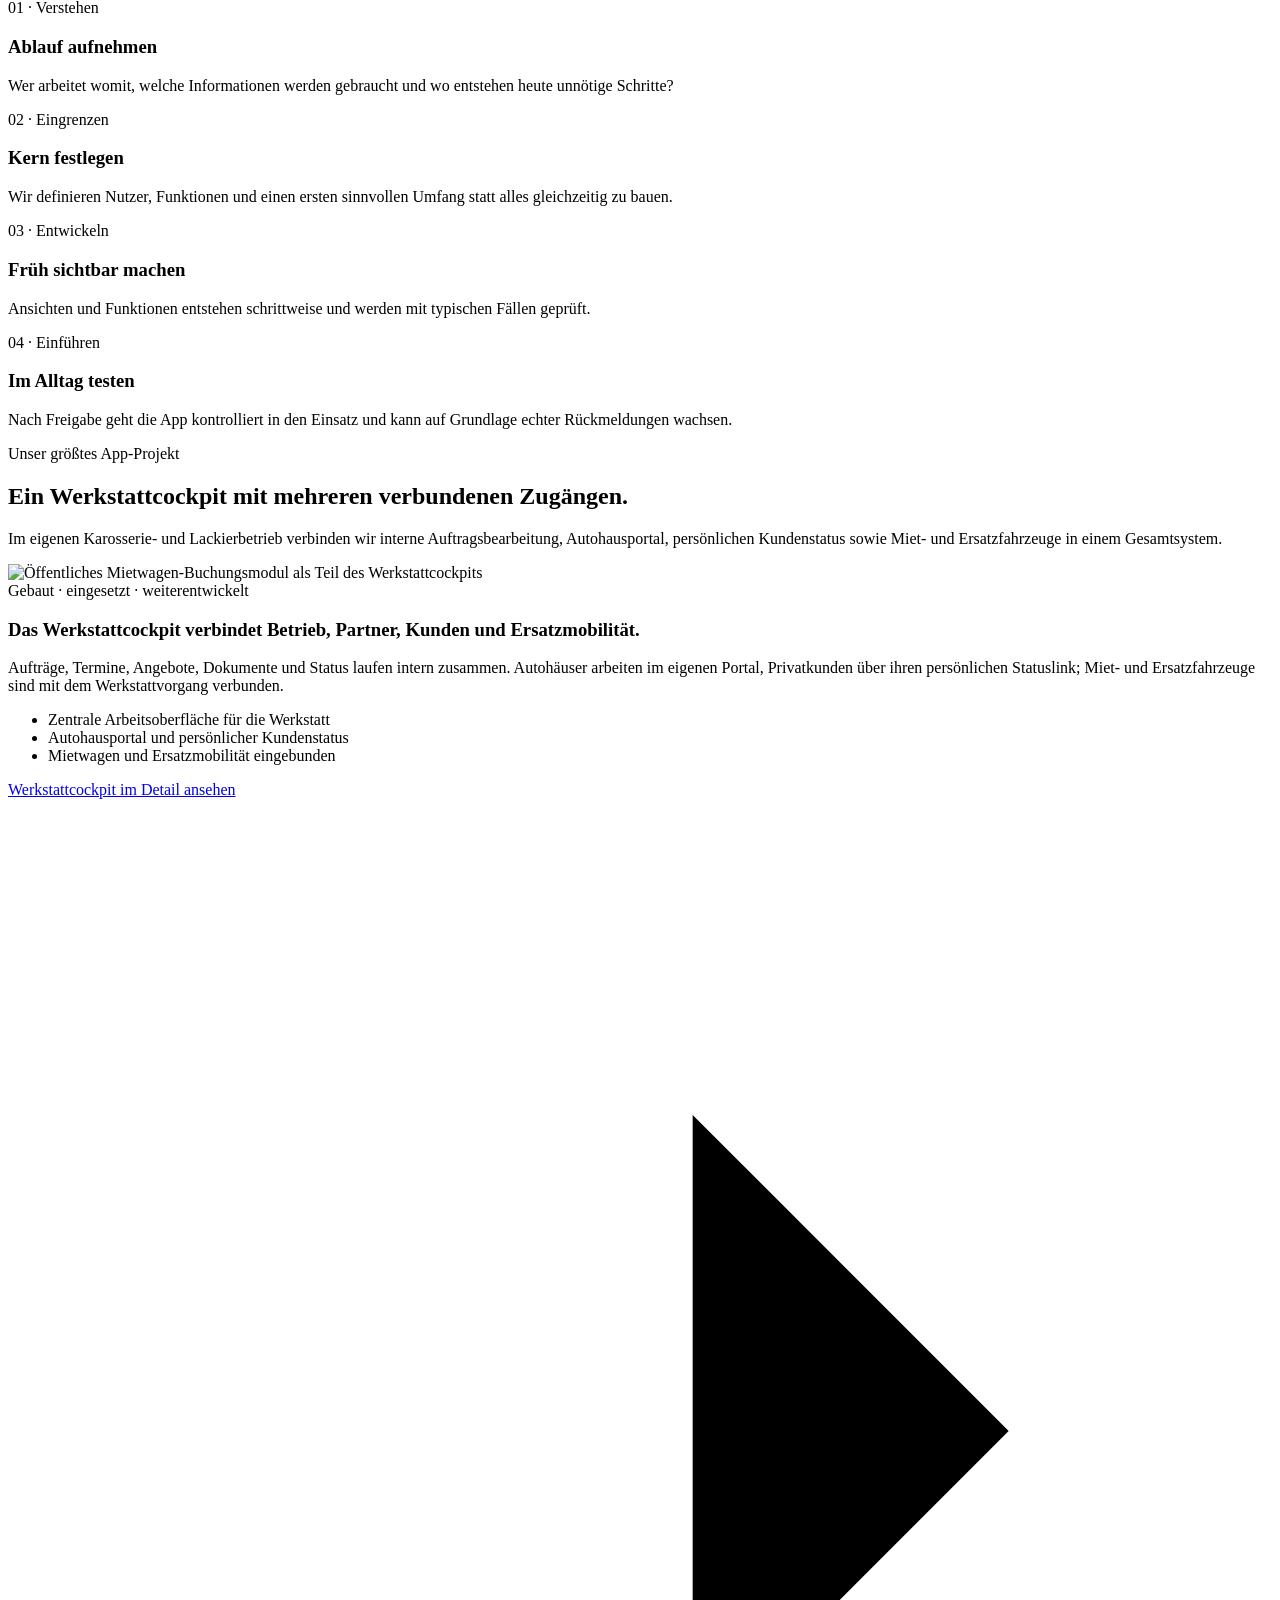
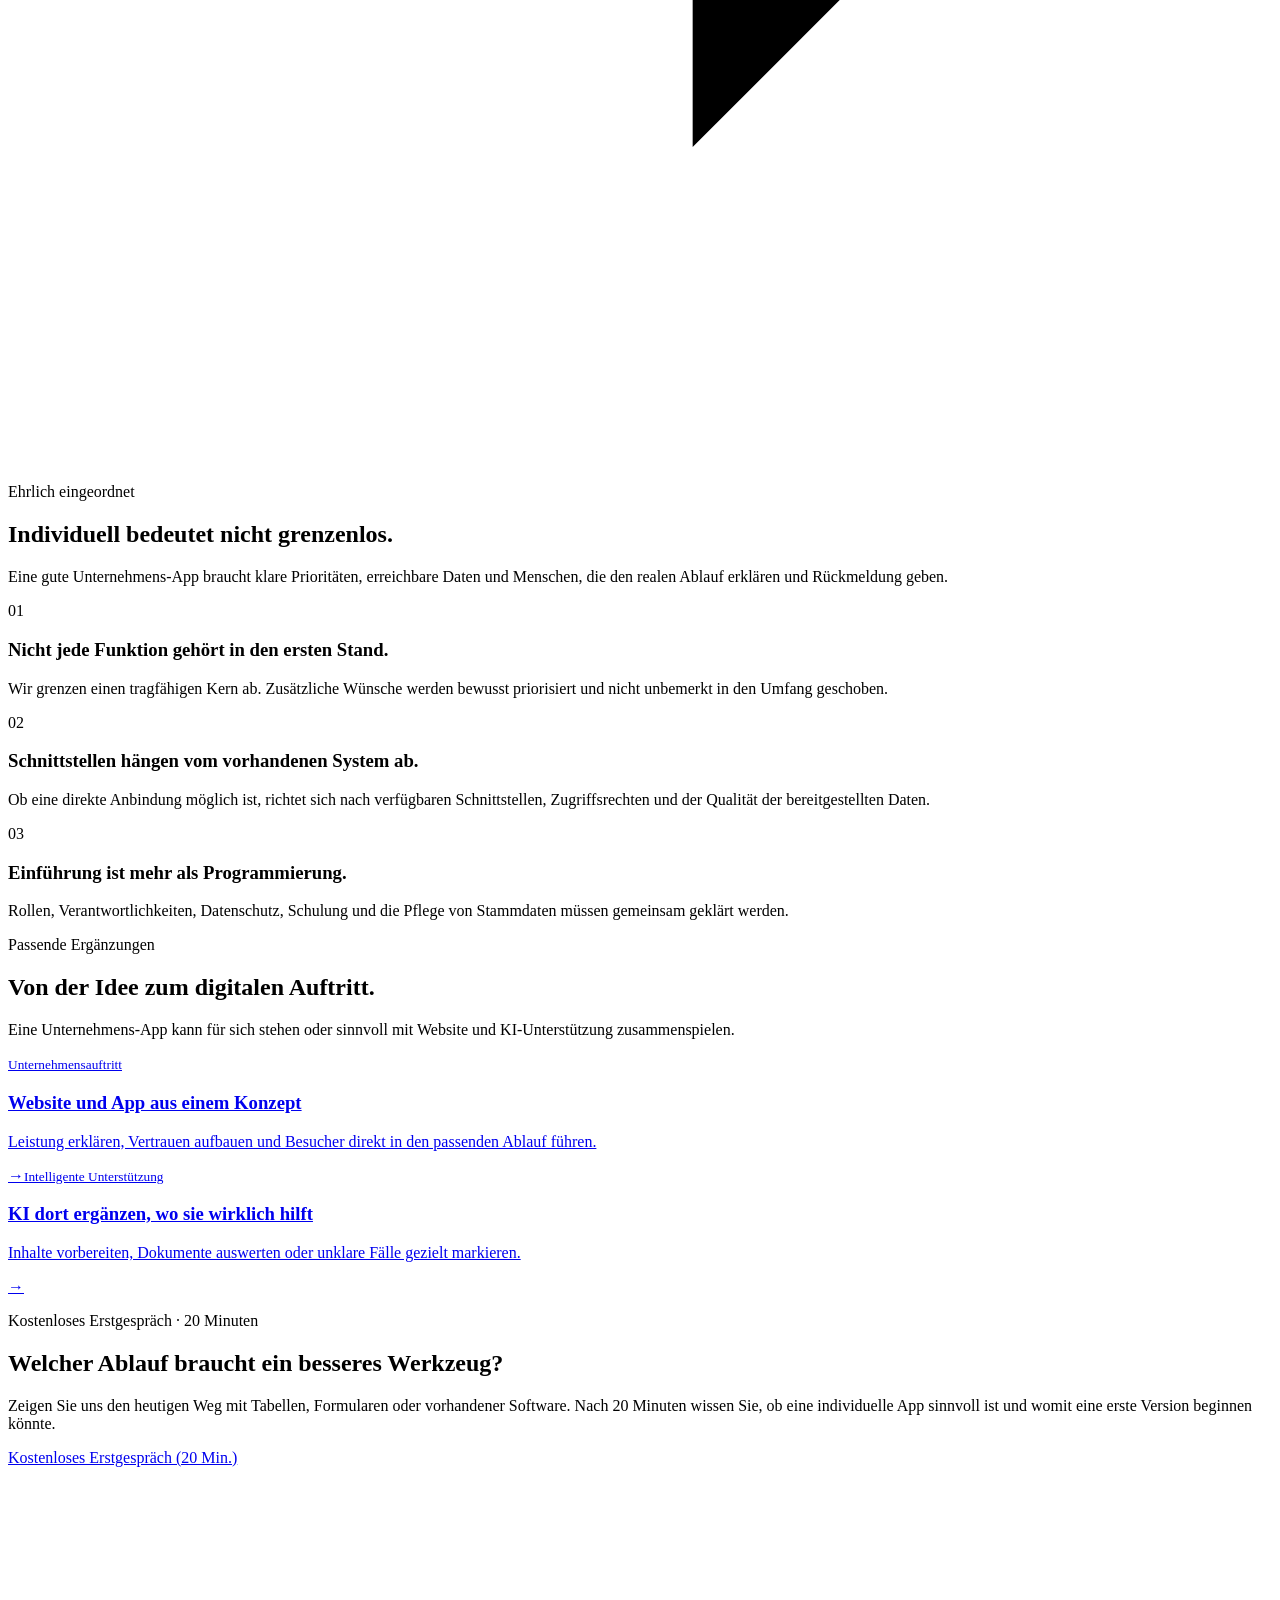
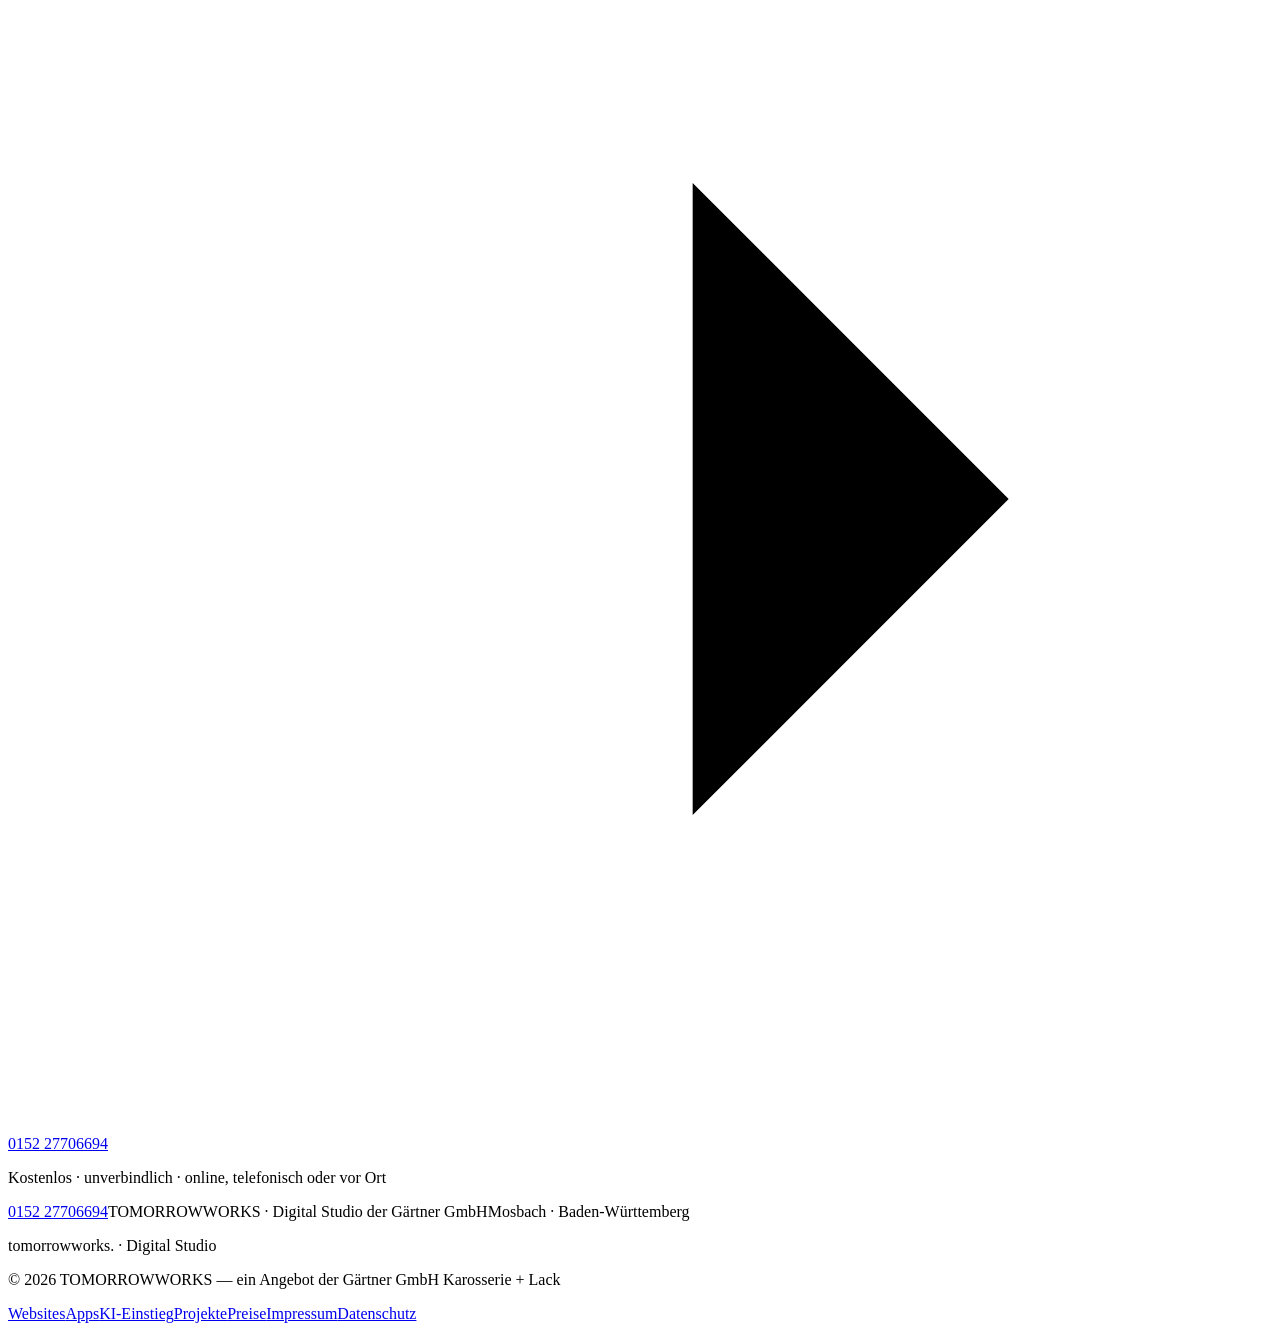
==== commit 4ba7dff2: "feat: add affordable founder pricing" ====
--- a/apps.html
+++ b/apps.html
@@ -1,176 +1,177 @@
-<!DOCTYPE html>
-<html lang="de">
-<head>
-<meta charset="UTF-8">
-<meta name="viewport" content="width=device-width, initial-scale=1.0">
-<meta name="description" content="TOMORROWWORKS entwickelt individuelle Web-Apps, Kundenportale und interne Werkzeuge für konkrete Unternehmensabläufe.">
-<title>Individuelle Apps für Unternehmen — TOMORROWWORKS</title>
-<meta property="og:type" content="website">
-<meta property="og:title" content="Individuelle Apps für Unternehmen — TOMORROWWORKS">
-<meta property="og:description" content="Digitale Werkzeuge, die zu Ihrem Ablauf passen — statt Ihr Team in eine Standardlösung zu zwingen.">
-<meta property="og:url" content="https://www.tomorrowworks-agentur.de/apps.html">
-<meta property="og:image" content="https://www.tomorrowworks-agentur.de/bilder/og_vorschau.jpg">
-<meta property="og:locale" content="de_DE">
-<meta name="theme-color" content="#f3f1eb">
-<link rel="canonical" href="https://www.tomorrowworks-agentur.de/apps.html">
-<link rel="icon" href="favicon.svg" type="image/svg+xml">
-<link rel="stylesheet" href="unterseite.css?v=27">
-<script>document.documentElement.classList.add('js');</script>
-<script type="application/ld+json">
-{
-  "@context":"https://schema.org",
-  "@type":"Service",
-  "name":"Entwicklung individueller Unternehmens-Apps",
-  "provider":{"@type":"Organization","name":"TOMORROWWORKS · Digital Studio"},
-  "areaServed":"Deutschland",
-  "serviceType":"Web-App-Entwicklung",
-  "url":"https://www.tomorrowworks-agentur.de/apps.html"
-}
-</script>
-</head>
-<body>
-<a class="skip" href="#hauptinhalt">Zum Inhalt springen</a>
-
-<header class="site-header" id="site-header">
-  <div class="wrap nav-shell">
-    <a class="brand" href="index.html" aria-label="TOMORROWWORKS Startseite"><span class="brand-mark">T</span><span class="brand-name">tomorrow<span>works.</span></span></a>
-    <nav class="desktop-nav" id="main-nav" aria-label="Hauptnavigation">
-      <a href="index.html">Start</a><a href="websites.html">Websites</a><a href="apps.html" aria-current="page">Apps</a><a href="ki-einstieg.html">KI-Einstieg</a><a href="projekte.html">Projekte</a><a href="preise.html">Preise</a>
-    </nav>
-    <a class="nav-cta" href="index.html#kontakt">Kostenloses Erstgespräch <svg viewBox="0 0 24 24" aria-hidden="true"><path d="M5 12h14M13 6l6 6-6 6"/></svg></a>
-    <button class="menu-button" id="menu-button" type="button" aria-expanded="false" aria-controls="main-nav" aria-label="Navigation öffnen"><i></i></button>
-  </div>
-</header>
-
-<main id="hauptinhalt">
-  <section class="service-hero" id="start">
-    <div class="wrap hero-grid">
-      <div class="hero-copy reveal is-visible">
-        <p class="eyebrow">Weniger Zettel, Tabellen und Rückfragen</p>
-        <h1>Ein digitales Werkzeug, das zu <em>Ihrem Ablauf</em> passt.</h1>
-        <p class="hero-lead">Vorgänge, Termine und Dokumente werden an einem Ort sichtbar. Kunden und Mitarbeitende wissen, was als Nächstes zu tun ist. Dafür entwickeln wir Web-Apps und Portale passend zu Ihrem realen Betrieb. <strong>Einfach für die Menschen, die täglich damit arbeiten.</strong></p>
-        <div class="hero-actions">
-          <a class="button primary" href="index.html#kontakt">Kostenloses Erstgespräch (20 Min.) <svg viewBox="0 0 24 24" aria-hidden="true"><path d="M5 12h14M13 6l6 6-6 6"/></svg></a>
-          <a class="button secondary" href="#leistungen">Möglichkeiten ansehen</a>
-        </div>
-        <p class="hero-note">20 Minuten · unverbindlich · erster sinnvoller Umfang statt endloser Funktionsliste</p>
-        <div class="hero-points" role="group" aria-label="Schwerpunkte"><span><i></i>Auf Ihren Ablauf zugeschnitten</span><span><i></i>Im Browser nutzbar</span><span><i></i>Schrittweise erweiterbar</span></div>
-      </div>
-
-      <div class="product-stage reveal is-visible" role="group" aria-label="Beispielansicht einer individuellen Unternehmens-App">
-        <div class="stage-glow"></div>
-        <div class="browser-product">
-          <div class="browser-bar" aria-hidden="true"><i></i><i></i><i></i><span>Unternehmens-App</span></div>
-          <div class="browser-window">
-            <div class="app-shell">
-              <aside class="app-side" aria-hidden="true">
-                <div class="mini-brand"><b>TW</b> Portal</div><small>Arbeitsbereich</small>
-                <span class="side-link active"><i></i>Übersicht</span><span class="side-link"><i></i>Vorgänge</span><span class="side-link"><i></i>Termine</span><span class="side-link"><i></i>Dokumente</span><span class="side-link"><i></i>Auswertung</span>
-              </aside>
-              <div class="app-main">
-                <div class="ui-head"><div><small>Montag · Tagesansicht</small><b>Guten Morgen.</b></div><span class="ui-button">+ Neuer Vorgang</span></div>
-                <div class="stat-grid"><div class="stat"><small>Heute</small><b>8</b></div><div class="stat"><small>Offen</small><b class="orange">3</b></div><div class="stat"><small>Erledigt</small><b>5</b></div></div>
-                <div class="ui-panel"><div class="ui-panel-head"><span>Aktuelle Vorgänge</span><span>Letzte Änderung</span></div><div class="ui-row"><b>Kundenanfrage #1048</b><span>Termin prüfen</span><span class="status orange">Offen</span></div><div class="ui-row"><b>Montage #1047</b><span>Heute, 09:30</span><span class="status">Bestätigt</span></div><div class="ui-row"><b>Dokumente #1046</b><span>Gestern</span><span class="status">Vollständig</span></div><div class="ui-row"><b>Rückfrage #1045</b><span>Gestern</span><span class="status">Erledigt</span></div></div>
-              </div>
-            </div>
-            <span class="visual-label">Beispielansicht</span>
-          </div>
-        </div>
-        <div class="floating-note" aria-hidden="true"><small>Ein zentraler Ort</small><b>Vorgänge, Termine und Dokumente dort, wo das Team sie braucht.</b></div>
-      </div>
-    </div>
-  </section>
-
-  <section class="position-strip" aria-label="Grundprinzipien unserer App-Entwicklung">
-    <div class="wrap position-grid">
-      <div class="position-item"><span>01</span><div><b>Der Ablauf ist der Ausgangspunkt</b><p>Nicht eine möglichst lange Funktionsliste.</p></div></div>
-      <div class="position-item"><span>02</span><div><b>Einfach im Arbeitsalltag</b><p>Klare Rollen, Ansichten und nächste Schritte.</p></div></div>
-      <div class="position-item"><span>03</span><div><b>Verbindungen nach Bedarf</b><p>Schnittstellen unterstützen — sie sind nicht das Produkt.</p></div></div>
-    </div>
-  </section>
-
-  <section class="offer" id="leistungen">
-    <div class="wrap">
-      <div class="section-head reveal">
-        <div><p class="eyebrow">Was sich für Ihren Betrieb verbessert</p><h2>Weniger Suchen. Klarere Abläufe. Besserer Service.</h2></div>
-        <p>Wir entwickeln nicht automatisch ein riesiges Komplettsystem. Oft entsteht der größte Nutzen durch eine überschaubare Anwendung für einen konkreten Ablauf.</p>
-      </div>
-      <div class="offer-grid">
-        <article class="offer-card dark reveal"><span class="offer-num">01 · Für Kunden</span><h3>Portale &amp; Buchungen</h3><p>Kunden erfassen Anfragen, wählen Termine oder sehen den aktuellen Stand — ohne unnötige Rückfragen.</p><ul class="offer-list"><li>Buchungs- und Anfrageportale</li><li>Status- und Dokumentenbereiche</li><li>Strukturierte Formulare</li></ul></article>
-        <article class="offer-card orange reveal"><span class="offer-num">02 · Für Teams</span><h3>Interne Werkzeuge</h3><p>Aufgaben, Informationen und Entscheidungen werden für Mitarbeitende an einem Ort sichtbar.</p><ul class="offer-list"><li>Vorgangs- und Auftragsübersichten</li><li>Termin- und Ressourcenplanung</li><li>Rollen und Freigaben</li></ul></article>
-        <article class="offer-card reveal"><span class="offer-num">03 · Für Abläufe</span><h3>Daten &amp; Schnittstellen</h3><p>Wo es sinnvoll ist, übernimmt die App Daten aus vorhandenen Quellen oder gibt sie gezielt weiter.</p><ul class="offer-list"><li>Importe und Exporte</li><li>Anbindung geeigneter Systeme</li><li>Nachvollziehbare Übergaben</li></ul></article>
-      </div>
-    </div>
-  </section>
-
-  <section class="project-basics" aria-labelledby="app-rahmen-titel">
-    <div class="wrap">
-      <div class="section-head reveal">
-        <div><p class="eyebrow">Vor dem Projekt geklärt</p><h2 id="app-rahmen-titel">Eine erste Version mit klaren Grenzen.</h2></div>
-        <p>Wir trennen Konzept, erste nutzbare Version und späteren Ausbau. Dadurch bleiben Zeit, Budget und Entscheidungen auch bei einer individuellen Anwendung nachvollziehbar.</p>
-      </div>
-      <div class="basics-grid">
-        <article class="basic-card reveal"><span>Typische Dauer</span><h3>Konzept 2–4 Wochen</h3><p>Eine erste nutzbare Version benötigt meist <strong>8–16 Wochen</strong>. Schnittstellen, Datenübernahme und viele Rollen können den Zeitraum verlängern.</p></article>
-        <article class="basic-card reveal"><span>Lieferumfang &amp; Rechte</span><h3>App, Dokumentation, Übergabe</h3><p>Funktionen, Quellcode-Übergabe und Nutzungsrechte werden im Angebot eindeutig festgelegt. Ihre eingebrachten Betriebs- und Kundendaten bleiben Ihre Daten.</p></article>
-        <article class="basic-card reveal"><span>Hosting &amp; Wartung</span><h3>Betrieb ohne Überraschung</h3><p>Server, Datensicherung und externe Dienste werden vorab ausgewiesen. Betreuung ist optional; notwendige Sicherheitsupdates und gewünschte Reaktionszeiten werden separat vereinbart.</p></article>
-        <article class="basic-card reveal"><span>Datenschutz &amp; Ausbau</span><h3>Von Anfang an mitgedacht</h3><p>Rollen, Zugriffe und Datenwege gehören ins Konzept. Rechtliche Prüfung erfolgt bei Bedarf extern; weitere Nutzer, Funktionen und Schnittstellen können geplant ergänzt werden.</p></article>
-      </div>
-      <p class="basics-note reveal">Budgetrahmen für Konzept und MVP finden Sie unter <a href="preise.html">Preise &amp; Zusammenarbeit</a>.</p>
-    </div>
-  </section>
-
-  <section class="process" id="ablauf">
-    <div class="wrap">
-      <div class="section-head reveal"><div><p class="eyebrow">Von der Idee zur Anwendung</p><h2>Klein genug zum Starten. Stabil genug zum Weiterbauen.</h2></div><p>Wir priorisieren gemeinsam den Kern der Anwendung. So wird früh sichtbar, ob Bedienung und Ablauf im Betrieb wirklich funktionieren.</p></div>
-      <div class="process-grid reveal">
-        <article class="process-step"><span>01 · Verstehen</span><h3>Ablauf aufnehmen</h3><p>Wer arbeitet womit, welche Informationen werden gebraucht und wo entstehen heute unnötige Schritte?</p></article>
-        <article class="process-step"><span>02 · Eingrenzen</span><h3>Kern festlegen</h3><p>Wir definieren Nutzer, Funktionen und einen ersten sinnvollen Umfang statt alles gleichzeitig zu bauen.</p></article>
-        <article class="process-step"><span>03 · Entwickeln</span><h3>Früh sichtbar machen</h3><p>Ansichten und Funktionen entstehen schrittweise und werden mit typischen Fällen geprüft.</p></article>
-        <article class="process-step"><span>04 · Einführen</span><h3>Im Alltag testen</h3><p>Nach Freigabe geht die App kontrolliert in den Einsatz und kann auf Grundlage echter Rückmeldungen wachsen.</p></article>
-      </div>
-    </div>
-  </section>
-
-  <section class="project" id="projekt">
-    <div class="wrap">
-      <div class="section-head dark reveal"><div><p class="eyebrow light">Unser größtes App-Projekt</p><h2>Ein Werkstattcockpit mit mehreren verbundenen Zugängen.</h2></div><p>Im eigenen Karosserie- und Lackierbetrieb verbinden wir interne Auftragsbearbeitung, Autohausportal, persönlichen Kundenstatus sowie Miet- und Ersatzfahrzeuge in einem Gesamtsystem.</p></div>
-      <article class="project-card reveal">
-        <div class="project-visual"><div class="project-bar" aria-hidden="true"><i></i><i></i><i></i></div><picture><source srcset="bilder/screenshots/app_buchung.webp" type="image/webp"><img src="bilder/screenshots/app_buchung.jpg" alt="Öffentliches Mietwagen-Buchungsmodul als Teil des Werkstattcockpits" width="1280" height="800" loading="lazy" decoding="async"></picture></div>
-        <div class="project-copy"><span class="project-label">Gebaut · eingesetzt · weiterentwickelt</span><h3>Das Werkstattcockpit verbindet Betrieb, Partner, Kunden und Ersatzmobilität.</h3><p>Aufträge, Termine, Angebote, Dokumente und Status laufen intern zusammen. Autohäuser arbeiten im eigenen Portal, Privatkunden über ihren persönlichen Statuslink; Miet- und Ersatzfahrzeuge sind mit dem Werkstattvorgang verbunden.</p><ul class="project-list"><li>Zentrale Arbeitsoberfläche für die Werkstatt</li><li>Autohausportal und persönlicher Kundenstatus</li><li>Mietwagen und Ersatzmobilität eingebunden</li></ul><a class="text-link" href="projekt-terminportal.html">Werkstattcockpit im Detail ansehen <svg viewBox="0 0 24 24" aria-hidden="true"><path d="M5 12h14M13 6l6 6-6 6"/></svg></a></div>
-      </article>
-    </div>
-  </section>
-
-  <section class="boundaries" id="rahmen">
-    <div class="wrap boundary-shell">
-      <div class="boundary-copy reveal"><p class="eyebrow">Ehrlich eingeordnet</p><h2>Individuell bedeutet nicht grenzenlos.</h2><p>Eine gute Unternehmens-App braucht klare Prioritäten, erreichbare Daten und Menschen, die den realen Ablauf erklären und Rückmeldung geben.</p></div>
-      <div class="boundary-list reveal">
-        <article class="boundary-item"><span>01</span><div><h3>Nicht jede Funktion gehört in den ersten Stand.</h3><p>Wir grenzen einen tragfähigen Kern ab. Zusätzliche Wünsche werden bewusst priorisiert und nicht unbemerkt in den Umfang geschoben.</p></div></article>
-        <article class="boundary-item"><span>02</span><div><h3>Schnittstellen hängen vom vorhandenen System ab.</h3><p>Ob eine direkte Anbindung möglich ist, richtet sich nach verfügbaren Schnittstellen, Zugriffsrechten und der Qualität der bereitgestellten Daten.</p></div></article>
-        <article class="boundary-item"><span>03</span><div><h3>Einführung ist mehr als Programmierung.</h3><p>Rollen, Verantwortlichkeiten, Datenschutz, Schulung und die Pflege von Stammdaten müssen gemeinsam geklärt werden.</p></div></article>
-      </div>
-    </div>
-  </section>
-
-  <section class="next-services" aria-labelledby="weitere-leistungen">
-    <div class="wrap"><div class="section-head reveal"><div><p class="eyebrow">Passende Ergänzungen</p><h2 id="weitere-leistungen">Von der Idee zum digitalen Auftritt.</h2></div><p>Eine Unternehmens-App kann für sich stehen oder sinnvoll mit Website und KI-Unterstützung zusammenspielen.</p></div>
-      <div class="next-grid"><a class="next-card reveal" href="websites.html"><small>Unternehmensauftritt</small><h3>Website und App aus einem Konzept</h3><p>Leistung erklären, Vertrauen aufbauen und Besucher direkt in den passenden Ablauf führen.</p><span class="next-arrow" aria-hidden="true">→</span></a><a class="next-card reveal" href="ki-einstieg.html"><small>Intelligente Unterstützung</small><h3>KI dort ergänzen, wo sie wirklich hilft</h3><p>Inhalte vorbereiten, Dokumente auswerten oder unklare Fälle gezielt markieren.</p><span class="next-arrow" aria-hidden="true">→</span></a></div>
-    </div>
-  </section>
-
-  <section class="contact" id="kontakt">
-    <div class="wrap contact-inner reveal"><p class="eyebrow light">Kostenloses Erstgespräch · 20 Minuten</p><h2>Welcher Ablauf braucht ein <span>besseres Werkzeug?</span></h2><p class="contact-lead">Zeigen Sie uns den heutigen Weg mit Tabellen, Formularen oder vorhandener Software. Nach 20 Minuten wissen Sie, ob eine individuelle App sinnvoll ist und womit eine erste Version beginnen könnte.</p><div class="contact-actions"><a class="button primary" href="index.html#kontakt">Kostenloses Erstgespräch (20 Min.) <svg viewBox="0 0 24 24" aria-hidden="true"><path d="M5 12h14M13 6l6 6-6 6"/></svg></a><a class="button secondary" href="tel:+4915227706694">0152&nbsp;27706694</a></div><p class="contact-note">Kostenlos · unverbindlich · online, telefonisch oder vor Ort</p><div class="contact-options"><a href="tel:+4915227706694">0152&nbsp;27706694</a><span>TOMORROWWORKS · Digital Studio der Gärtner GmbH</span><span>Mosbach · Baden-Württemberg</span></div></div>
-  </section>
-</main>
-
-<footer><div class="wrap footer-inner"><div><p class="footer-brand">tomorrowworks. · Digital Studio</p><p>© 2026 TOMORROWWORKS — ein Angebot der Gärtner GmbH Karosserie + Lack</p></div><nav class="footer-links" aria-label="Navigation im Seitenfuß"><a href="websites.html">Websites</a><a href="apps.html">Apps</a><a href="ki-einstieg.html">KI-Einstieg</a><a href="projekte.html">Projekte</a><a href="preise.html">Preise</a><a href="impressum.html">Impressum</a><a href="datenschutz.html">Datenschutz</a></nav></div></footer>
-
-<script>
-  const header=document.getElementById('site-header'),menuButton=document.getElementById('menu-button'),mainNav=document.getElementById('main-nav');
-  const setMenu=open=>{menuButton.setAttribute('aria-expanded',String(open));menuButton.setAttribute('aria-label',open?'Navigation schließen':'Navigation öffnen');mainNav.classList.toggle('open',open)};
-  menuButton.addEventListener('click',()=>setMenu(menuButton.getAttribute('aria-expanded')!=='true'));mainNav.addEventListener('click',event=>{if(event.target.closest('a'))setMenu(false)});document.addEventListener('keydown',event=>{if(event.key==='Escape')setMenu(false)});window.addEventListener('scroll',()=>header.classList.toggle('scrolled',scrollY>18),{passive:true});
-  const reveal=document.querySelectorAll('.reveal:not(.is-visible)');if('IntersectionObserver'in window){const observer=new IntersectionObserver(entries=>entries.forEach(entry=>{if(entry.isIntersecting){entry.target.classList.add('is-visible');observer.unobserve(entry.target)}}),{rootMargin:'0px 0px -8% 0px',threshold:.08});reveal.forEach(element=>observer.observe(element))}else{reveal.forEach(element=>element.classList.add('is-visible'))}
-</script>
-<script src="analytics.js?v=1" defer></script>
-</body>
-</html>
+<!DOCTYPE html>
+<html lang="de">
+<head>
+<meta charset="UTF-8">
+<meta name="viewport" content="width=device-width, initial-scale=1.0">
+<meta name="description" content="TOMORROWWORKS entwickelt individuelle Web-Apps, Kundenportale und interne Werkzeuge für konkrete Unternehmensabläufe.">
+<title>Individuelle Apps für Unternehmen — TOMORROWWORKS</title>
+<meta property="og:type" content="website">
+<meta property="og:title" content="Individuelle Apps für Unternehmen — TOMORROWWORKS">
+<meta property="og:description" content="Digitale Werkzeuge, die zu Ihrem Ablauf passen — statt Ihr Team in eine Standardlösung zu zwingen.">
+<meta property="og:url" content="https://www.tomorrowworks-agentur.de/apps.html">
+<meta property="og:image" content="https://www.tomorrowworks-agentur.de/bilder/og_vorschau.jpg">
+<meta property="og:locale" content="de_DE">
+<meta name="theme-color" content="#f3f1eb">
+<link rel="canonical" href="https://www.tomorrowworks-agentur.de/apps.html">
+<link rel="icon" href="favicon.svg" type="image/svg+xml">
+<link rel="stylesheet" href="unterseite.css?v=27">
+<script>document.documentElement.classList.add('js');</script>
+<script type="application/ld+json">
+{
+  "@context":"https://schema.org",
+  "@type":"Service",
+  "name":"Entwicklung individueller Unternehmens-Apps",
+  "provider":{"@type":"Organization","name":"TOMORROWWORKS · Digital Studio"},
+  "areaServed":"Deutschland",
+  "serviceType":"Web-App-Entwicklung",
+  "url":"https://www.tomorrowworks-agentur.de/apps.html"
+}
+</script>
+</head>
+<body>
+<a class="skip" href="#hauptinhalt">Zum Inhalt springen</a>
+
+<header class="site-header" id="site-header">
+  <div class="wrap nav-shell">
+    <a class="brand" href="index.html" aria-label="TOMORROWWORKS Startseite"><span class="brand-mark">T</span><span class="brand-name">tomorrow<span>works.</span></span></a>
+    <nav class="desktop-nav" id="main-nav" aria-label="Hauptnavigation">
+      <a href="index.html">Start</a><a href="websites.html">Websites</a><a href="apps.html" aria-current="page">Apps</a><a href="ki-einstieg.html">KI-Einstieg</a><a href="projekte.html">Projekte</a><a href="preise.html">Preise</a>
+    </nav>
+    <a class="nav-cta" href="index.html#kontakt">Kostenloses Erstgespräch <svg viewBox="0 0 24 24" aria-hidden="true"><path d="M5 12h14M13 6l6 6-6 6"/></svg></a>
+    <button class="menu-button" id="menu-button" type="button" aria-expanded="false" aria-controls="main-nav" aria-label="Navigation öffnen"><i></i></button>
+  </div>
+</header>
+
+<main id="hauptinhalt">
+  <section class="service-hero" id="start">
+    <div class="wrap hero-grid">
+      <div class="hero-copy reveal is-visible">
+        <p class="eyebrow">Weniger Zettel, Tabellen und Rückfragen</p>
+        <h1>Ein digitales Werkzeug, das zu <em>Ihrem Ablauf</em> passt.</h1>
+        <p class="hero-lead">Vorgänge, Termine und Dokumente werden an einem Ort sichtbar. Kunden und Mitarbeitende wissen, was als Nächstes zu tun ist. Dafür entwickeln wir Web-Apps und Portale passend zu Ihrem realen Betrieb. <strong>Einfach für die Menschen, die täglich damit arbeiten.</strong></p>
+        <div class="hero-actions">
+          <a class="button primary" href="index.html#kontakt">Kostenloses Erstgespräch (20 Min.) <svg viewBox="0 0 24 24" aria-hidden="true"><path d="M5 12h14M13 6l6 6-6 6"/></svg></a>
+          <a class="button secondary" href="#leistungen">Möglichkeiten ansehen</a>
+        </div>
+        <p class="hero-note">20 Minuten · unverbindlich · erster sinnvoller Umfang statt endloser Funktionsliste</p>
+        <div class="hero-points" role="group" aria-label="Schwerpunkte"><span><i></i>Auf Ihren Ablauf zugeschnitten</span><span><i></i>Im Browser nutzbar</span><span><i></i>Schrittweise erweiterbar</span></div>
+      </div>
+
+      <div class="product-stage reveal is-visible" role="group" aria-label="Beispielansicht einer individuellen Unternehmens-App">
+        <div class="stage-glow"></div>
+        <div class="browser-product">
+          <div class="browser-bar" aria-hidden="true"><i></i><i></i><i></i><span>Unternehmens-App</span></div>
+          <div class="browser-window">
+            <div class="app-shell">
+              <aside class="app-side" aria-hidden="true">
+                <div class="mini-brand"><b>TW</b> Portal</div><small>Arbeitsbereich</small>
+                <span class="side-link active"><i></i>Übersicht</span><span class="side-link"><i></i>Vorgänge</span><span class="side-link"><i></i>Termine</span><span class="side-link"><i></i>Dokumente</span><span class="side-link"><i></i>Auswertung</span>
+              </aside>
+              <div class="app-main">
+                <div class="ui-head"><div><small>Montag · Tagesansicht</small><b>Guten Morgen.</b></div><span class="ui-button">+ Neuer Vorgang</span></div>
+                <div class="stat-grid"><div class="stat"><small>Heute</small><b>8</b></div><div class="stat"><small>Offen</small><b class="orange">3</b></div><div class="stat"><small>Erledigt</small><b>5</b></div></div>
+                <div class="ui-panel"><div class="ui-panel-head"><span>Aktuelle Vorgänge</span><span>Letzte Änderung</span></div><div class="ui-row"><b>Kundenanfrage #1048</b><span>Termin prüfen</span><span class="status orange">Offen</span></div><div class="ui-row"><b>Montage #1047</b><span>Heute, 09:30</span><span class="status">Bestätigt</span></div><div class="ui-row"><b>Dokumente #1046</b><span>Gestern</span><span class="status">Vollständig</span></div><div class="ui-row"><b>Rückfrage #1045</b><span>Gestern</span><span class="status">Erledigt</span></div></div>
+              </div>
+            </div>
+            <span class="visual-label">Beispielansicht</span>
+          </div>
+        </div>
+        <div class="floating-note" aria-hidden="true"><small>Ein zentraler Ort</small><b>Vorgänge, Termine und Dokumente dort, wo das Team sie braucht.</b></div>
+      </div>
+    </div>
+  </section>
+
+  <section class="position-strip" aria-label="Grundprinzipien unserer App-Entwicklung">
+    <div class="wrap position-grid">
+      <div class="position-item"><span>01</span><div><b>Der Ablauf ist der Ausgangspunkt</b><p>Nicht eine möglichst lange Funktionsliste.</p></div></div>
+      <div class="position-item"><span>02</span><div><b>Einfach im Arbeitsalltag</b><p>Klare Rollen, Ansichten und nächste Schritte.</p></div></div>
+      <div class="position-item"><span>03</span><div><b>Verbindungen nach Bedarf</b><p>Schnittstellen unterstützen — sie sind nicht das Produkt.</p></div></div>
+    </div>
+  </section>
+
+  <section class="offer" id="leistungen">
+    <div class="wrap">
+      <div class="section-head reveal">
+        <div><p class="eyebrow">Was sich für Ihren Betrieb verbessert</p><h2>Weniger Suchen. Klarere Abläufe. Besserer Service.</h2></div>
+        <p>Wir entwickeln nicht automatisch ein riesiges Komplettsystem. Oft entsteht der größte Nutzen durch eine überschaubare Anwendung für einen konkreten Ablauf.</p>
+      </div>
+      <div class="offer-grid">
+        <article class="offer-card dark reveal"><span class="offer-num">01 · Für Kunden</span><h3>Portale &amp; Buchungen</h3><p>Kunden erfassen Anfragen, wählen Termine oder sehen den aktuellen Stand — ohne unnötige Rückfragen.</p><ul class="offer-list"><li>Buchungs- und Anfrageportale</li><li>Status- und Dokumentenbereiche</li><li>Strukturierte Formulare</li></ul></article>
+        <article class="offer-card orange reveal"><span class="offer-num">02 · Für Teams</span><h3>Interne Werkzeuge</h3><p>Aufgaben, Informationen und Entscheidungen werden für Mitarbeitende an einem Ort sichtbar.</p><ul class="offer-list"><li>Vorgangs- und Auftragsübersichten</li><li>Termin- und Ressourcenplanung</li><li>Rollen und Freigaben</li></ul></article>
+        <article class="offer-card reveal"><span class="offer-num">03 · Für Abläufe</span><h3>Daten &amp; Schnittstellen</h3><p>Wo es sinnvoll ist, übernimmt die App Daten aus vorhandenen Quellen oder gibt sie gezielt weiter.</p><ul class="offer-list"><li>Importe und Exporte</li><li>Anbindung geeigneter Systeme</li><li>Nachvollziehbare Übergaben</li></ul></article>
+      </div>
+    </div>
+  </section>
+
+  <section class="project-basics" aria-labelledby="app-rahmen-titel">
+    <div class="wrap">
+      <div class="section-head reveal">
+        <div><p class="eyebrow">Vor dem Projekt geklärt</p><h2 id="app-rahmen-titel">Eine erste Version mit klaren Grenzen.</h2></div>
+        <p>Wir trennen Konzept, erste nutzbare Version und späteren Ausbau. Dadurch bleiben Zeit, Budget und Entscheidungen auch bei einer individuellen Anwendung nachvollziehbar.</p>
+      </div>
+      <div class="basics-grid">
+        <article class="basic-card reveal"><span>Typische Dauer</span><h3>Konzept 2–4 Wochen</h3><p>Eine erste nutzbare Version benötigt meist <strong>8–16 Wochen</strong>. Schnittstellen, Datenübernahme und viele Rollen können den Zeitraum verlängern.</p></article>
+        <article class="basic-card reveal"><span>Lieferumfang &amp; Rechte</span><h3>App, Dokumentation, Übergabe</h3><p>Funktionen, Quellcode-Übergabe und Nutzungsrechte werden im Angebot eindeutig festgelegt. Ihre eingebrachten Betriebs- und Kundendaten bleiben Ihre Daten.</p></article>
+        <article class="basic-card reveal"><span>Hosting &amp; Wartung</span><h3>Betrieb ohne Überraschung</h3><p>Server, Datensicherung und externe Dienste werden vorab ausgewiesen. Betreuung ist optional; notwendige Sicherheitsupdates und gewünschte Reaktionszeiten werden separat vereinbart.</p></article>
+        <article class="basic-card reveal"><span>Datenschutz &amp; Ausbau</span><h3>Von Anfang an mitgedacht</h3><p>Rollen, Zugriffe und Datenwege gehören ins Konzept. Rechtliche Prüfung erfolgt bei Bedarf extern; weitere Nutzer, Funktionen und Schnittstellen können geplant ergänzt werden.</p></article>
+      </div>
+      <p class="basics-note reveal">Budgetrahmen für Konzept und MVP finden Sie unter <a href="preise.html">Preise &amp; Zusammenarbeit</a>.</p>
+    </div>
+  </section>
+
+  <section class="process" id="ablauf">
+    <div class="wrap">
+      <div class="section-head reveal"><div><p class="eyebrow">Von der Idee zur Anwendung</p><h2>Klein genug zum Starten. Stabil genug zum Weiterbauen.</h2></div><p>Wir priorisieren gemeinsam den Kern der Anwendung. So wird früh sichtbar, ob Bedienung und Ablauf im Betrieb wirklich funktionieren.</p></div>
+      <div class="process-grid reveal">
+        <article class="process-step"><span>01 · Verstehen</span><h3>Ablauf aufnehmen</h3><p>Wer arbeitet womit, welche Informationen werden gebraucht und wo entstehen heute unnötige Schritte?</p></article>
+        <article class="process-step"><span>02 · Eingrenzen</span><h3>Kern festlegen</h3><p>Wir definieren Nutzer, Funktionen und einen ersten sinnvollen Umfang statt alles gleichzeitig zu bauen.</p></article>
+        <article class="process-step"><span>03 · Entwickeln</span><h3>Früh sichtbar machen</h3><p>Ansichten und Funktionen entstehen schrittweise und werden mit typischen Fällen geprüft.</p></article>
+        <article class="process-step"><span>04 · Einführen</span><h3>Im Alltag testen</h3><p>Nach Freigabe geht die App kontrolliert in den Einsatz und kann auf Grundlage echter Rückmeldungen wachsen.</p></article>
+      </div>
+    </div>
+  </section>
+
+  <section class="project" id="projekt">
+    <div class="wrap">
+      <div class="section-head dark reveal"><div><p class="eyebrow light">Unser größtes App-Projekt</p><h2>Ein Werkstattcockpit mit mehreren verbundenen Zugängen.</h2></div><p>Im eigenen Karosserie- und Lackierbetrieb verbinden wir interne Auftragsbearbeitung, Autohausportal, persönlichen Kundenstatus sowie Miet- und Ersatzfahrzeuge in einem Gesamtsystem.</p></div>
+      <article class="project-card reveal">
+        <div class="project-visual"><div class="project-bar" aria-hidden="true"><i></i><i></i><i></i></div><picture><source srcset="bilder/screenshots/app_buchung.webp" type="image/webp"><img src="bilder/screenshots/app_buchung.jpg" alt="Öffentliches Mietwagen-Buchungsmodul als Teil des Werkstattcockpits" width="1280" height="800" loading="lazy" decoding="async"></picture></div>
+        <div class="project-copy"><span class="project-label">Gebaut · eingesetzt · weiterentwickelt</span><h3>Das Werkstattcockpit verbindet Betrieb, Partner, Kunden und Ersatzmobilität.</h3><p>Aufträge, Termine, Angebote, Dokumente und Status laufen intern zusammen. Autohäuser arbeiten im eigenen Portal, Privatkunden über ihren persönlichen Statuslink; Miet- und Ersatzfahrzeuge sind mit dem Werkstattvorgang verbunden.</p><ul class="project-list"><li>Zentrale Arbeitsoberfläche für die Werkstatt</li><li>Autohausportal und persönlicher Kundenstatus</li><li>Mietwagen und Ersatzmobilität eingebunden</li></ul><a class="text-link" href="projekt-terminportal.html">Werkstattcockpit im Detail ansehen <svg viewBox="0 0 24 24" aria-hidden="true"><path d="M5 12h14M13 6l6 6-6 6"/></svg></a></div>
+      </article>
+    </div>
+  </section>
+
+  <section class="boundaries" id="rahmen">
+    <div class="wrap boundary-shell">
+      <div class="boundary-copy reveal"><p class="eyebrow">Ehrlich eingeordnet</p><h2>Individuell bedeutet nicht grenzenlos.</h2><p>Eine gute Unternehmens-App braucht klare Prioritäten, erreichbare Daten und Menschen, die den realen Ablauf erklären und Rückmeldung geben.</p></div>
+      <div class="boundary-list reveal">
+        <article class="boundary-item"><span>01</span><div><h3>Nicht jede Funktion gehört in den ersten Stand.</h3><p>Wir grenzen einen tragfähigen Kern ab. Zusätzliche Wünsche werden bewusst priorisiert und nicht unbemerkt in den Umfang geschoben.</p></div></article>
+        <article class="boundary-item"><span>02</span><div><h3>Schnittstellen hängen vom vorhandenen System ab.</h3><p>Ob eine direkte Anbindung möglich ist, richtet sich nach verfügbaren Schnittstellen, Zugriffsrechten und der Qualität der bereitgestellten Daten.</p></div></article>
+        <article class="boundary-item"><span>03</span><div><h3>Einführung ist mehr als Programmierung.</h3><p>Rollen, Verantwortlichkeiten, Datenschutz, Schulung und die Pflege von Stammdaten müssen gemeinsam geklärt werden.</p></div></article>
+      </div>
+    </div>
+  </section>
+
+  <section class="next-services" aria-labelledby="weitere-leistungen">
+    <div class="wrap"><div class="section-head reveal"><div><p class="eyebrow">Passende Ergänzungen</p><h2 id="weitere-leistungen">Von der Idee zum digitalen Auftritt.</h2></div><p>Eine Unternehmens-App kann für sich stehen oder sinnvoll mit Website und KI-Unterstützung zusammenspielen.</p></div>
+      <div class="next-grid"><a class="next-card reveal" href="websites.html"><small>Unternehmensauftritt</small><h3>Website und App aus einem Konzept</h3><p>Leistung erklären, Vertrauen aufbauen und Besucher direkt in den passenden Ablauf führen.</p><span class="next-arrow" aria-hidden="true">→</span></a><a class="next-card reveal" href="ki-einstieg.html"><small>Intelligente Unterstützung</small><h3>KI dort ergänzen, wo sie wirklich hilft</h3><p>Inhalte vorbereiten, Dokumente auswerten oder unklare Fälle gezielt markieren.</p><span class="next-arrow" aria-hidden="true">→</span></a></div>
+    </div>
+  </section>
+
+  <section class="contact" id="kontakt">
+    <div class="wrap contact-inner reveal"><p class="eyebrow light">Kostenloses Erstgespräch · 20 Minuten</p><h2>Welcher Ablauf braucht ein <span>besseres Werkzeug?</span></h2><p class="contact-lead">Zeigen Sie uns den heutigen Weg mit Tabellen, Formularen oder vorhandener Software. Nach 20 Minuten wissen Sie, ob eine individuelle App sinnvoll ist und womit eine erste Version beginnen könnte.</p><div class="contact-actions"><a class="button primary" href="index.html#kontakt">Kostenloses Erstgespräch (20 Min.) <svg viewBox="0 0 24 24" aria-hidden="true"><path d="M5 12h14M13 6l6 6-6 6"/></svg></a><a class="button secondary" href="tel:+4915227706694">0152&nbsp;27706694</a></div><p class="contact-note">Kostenlos · unverbindlich · online, telefonisch oder vor Ort</p><div class="contact-options"><a href="tel:+4915227706694">0152&nbsp;27706694</a><span>TOMORROWWORKS · Digital Studio der Gärtner GmbH</span><span>Mosbach · Baden-Württemberg</span></div></div>
+  </section>
+</main>
+
+<footer><div class="wrap footer-inner"><div><p class="footer-brand">tomorrowworks. · Digital Studio</p><p>© 2026 TOMORROWWORKS — ein Angebot der Gärtner GmbH Karosserie + Lack</p></div><nav class="footer-links" aria-label="Navigation im Seitenfuß"><a href="websites.html">Websites</a><a href="apps.html">Apps</a><a href="ki-einstieg.html">KI-Einstieg</a><a href="projekte.html">Projekte</a><a href="preise.html">Preise</a><a href="impressum.html">Impressum</a><a href="datenschutz.html">Datenschutz</a></nav></div></footer>
+
+<script>
+  const header=document.getElementById('site-header'),menuButton=document.getElementById('menu-button'),mainNav=document.getElementById('main-nav');
+  const setMenu=open=>{menuButton.setAttribute('aria-expanded',String(open));menuButton.setAttribute('aria-label',open?'Navigation schließen':'Navigation öffnen');mainNav.classList.toggle('open',open)};
+  menuButton.addEventListener('click',()=>setMenu(menuButton.getAttribute('aria-expanded')!=='true'));mainNav.addEventListener('click',event=>{if(event.target.closest('a'))setMenu(false)});document.addEventListener('keydown',event=>{if(event.key==='Escape')setMenu(false)});window.addEventListener('scroll',()=>header.classList.toggle('scrolled',scrollY>18),{passive:true});
+  const reveal=document.querySelectorAll('.reveal:not(.is-visible)');if('IntersectionObserver'in window){const observer=new IntersectionObserver(entries=>entries.forEach(entry=>{if(entry.isIntersecting){entry.target.classList.add('is-visible');observer.unobserve(entry.target)}}),{rootMargin:'0px 0px -8% 0px',threshold:.08});reveal.forEach(element=>observer.observe(element))}else{reveal.forEach(element=>element.classList.add('is-visible'))}
+</script>
+<script src="analytics.js?v=1" defer></script>
+<script src="google-ads.js?v=1" defer></script>
+</body>
+</html>
